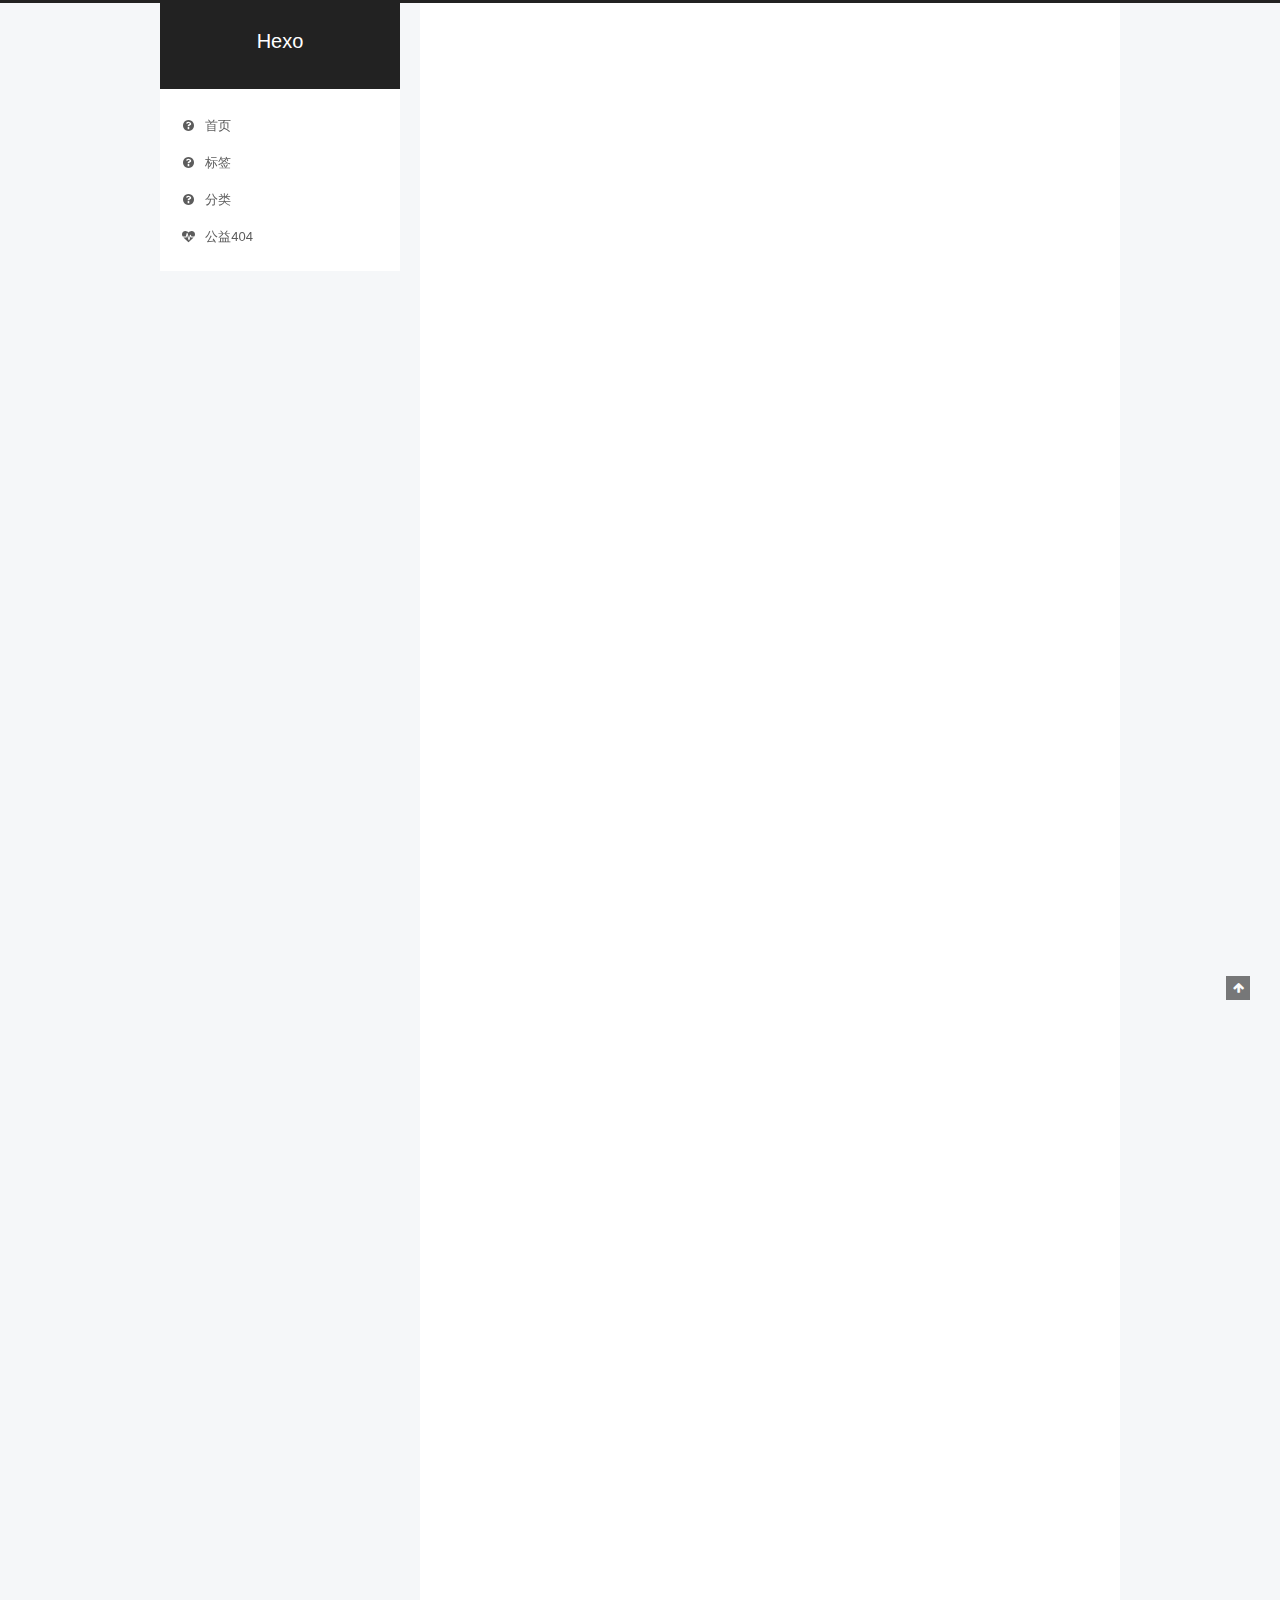
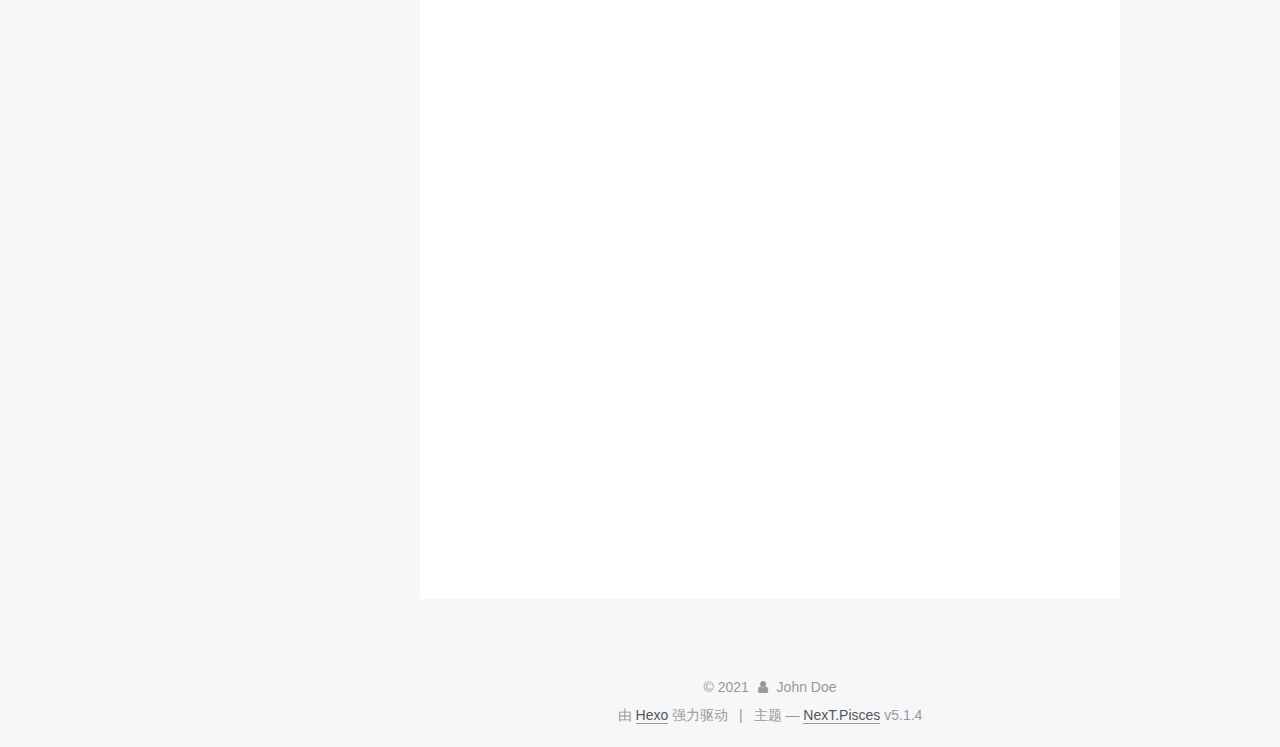
==== index.html @ 93a2c102 "Site updated: 2021-09-01 20:14:21" ====
<!DOCTYPE html>



  


<html class="theme-next pisces use-motion" lang="zh-Hans">
<head>
  <meta charset="UTF-8"/>
<meta http-equiv="X-UA-Compatible" content="IE=edge" />
<meta name="viewport" content="width=device-width, initial-scale=1, maximum-scale=1"/>
<meta name="theme-color" content="#222">









<meta http-equiv="Cache-Control" content="no-transform" />
<meta http-equiv="Cache-Control" content="no-siteapp" />
















  
  
  <link href="/lib/fancybox/source/jquery.fancybox.css?v=2.1.5" rel="stylesheet" type="text/css" />







<link href="/lib/font-awesome/css/font-awesome.min.css?v=4.6.2" rel="stylesheet" type="text/css" />

<link href="/css/main.css?v=5.1.4" rel="stylesheet" type="text/css" />


  <link rel="apple-touch-icon" sizes="180x180" href="/images/apple-touch-icon-next.png?v=5.1.4">


  <link rel="icon" type="image/png" sizes="32x32" href="/images/favicon-32x32-next.png?v=5.1.4">


  <link rel="icon" type="image/png" sizes="16x16" href="/images/favicon-16x16-next.png?v=5.1.4">


  <link rel="mask-icon" href="/images/logo.svg?v=5.1.4" color="#222">





  <meta name="keywords" content="Hexo, NexT" />










<meta property="og:type" content="website">
<meta property="og:title" content="Hexo">
<meta property="og:url" content="http://example.com/index.html">
<meta property="og:site_name" content="Hexo">
<meta property="og:locale">
<meta property="article:author" content="John Doe">
<meta name="twitter:card" content="summary">



<script type="text/javascript" id="hexo.configurations">
  var NexT = window.NexT || {};
  var CONFIG = {
    root: '',
    scheme: 'Pisces',
    version: '5.1.4',
    sidebar: {"position":"left","display":"post","offset":12,"b2t":false,"scrollpercent":false,"onmobile":false},
    fancybox: true,
    tabs: true,
    motion: {"enable":true,"async":false,"transition":{"post_block":"fadeIn","post_header":"slideDownIn","post_body":"slideDownIn","coll_header":"slideLeftIn","sidebar":"slideUpIn"}},
    duoshuo: {
      userId: '0',
      author: '博主'
    },
    algolia: {
      applicationID: '',
      apiKey: '',
      indexName: '',
      hits: {"per_page":10},
      labels: {"input_placeholder":"Search for Posts","hits_empty":"We didn't find any results for the search: ${query}","hits_stats":"${hits} results found in ${time} ms"}
    }
  };
</script>



  <link rel="canonical" href="http://example.com/"/>





  <title>Hexo</title>
  








<meta name="generator" content="Hexo 5.4.0"></head>

<body itemscope itemtype="http://schema.org/WebPage" lang="zh-Hans">

  
  
    
  

  <div class="container sidebar-position-left 
  page-home">
    <div class="headband"></div>

    <header id="header" class="header" itemscope itemtype="http://schema.org/WPHeader">
      <div class="header-inner"><div class="site-brand-wrapper">
  <div class="site-meta ">
    

    <div class="custom-logo-site-title">
      <a href="/"  class="brand" rel="start">
        <span class="logo-line-before"><i></i></span>
        <span class="site-title">Hexo</span>
        <span class="logo-line-after"><i></i></span>
      </a>
    </div>
      
        <p class="site-subtitle"></p>
      
  </div>

  <div class="site-nav-toggle">
    <button>
      <span class="btn-bar"></span>
      <span class="btn-bar"></span>
      <span class="btn-bar"></span>
    </button>
  </div>
</div>

<nav class="site-nav">
  

  
    <ul id="menu" class="menu">
      
        
        <li class="menu-item menu-item-home">
          <a href="/" rel="section">
            
              <i class="menu-item-icon fa fa-fw fa-question-circle"></i> <br />
            
            首页
          </a>
        </li>
      
        
        <li class="menu-item menu-item-tags">
          <a href="/tags" rel="section">
            
              <i class="menu-item-icon fa fa-fw fa-question-circle"></i> <br />
            
            标签
          </a>
        </li>
      
        
        <li class="menu-item menu-item-categories">
          <a href="/categories" rel="section">
            
              <i class="menu-item-icon fa fa-fw fa-question-circle"></i> <br />
            
            分类
          </a>
        </li>
      
        
        <li class="menu-item menu-item-commonweal">
          <a href="/404/%20" rel="section">
            
              <i class="menu-item-icon fa fa-fw fa-heartbeat"></i> <br />
            
            公益404
          </a>
        </li>
      

      
    </ul>
  

  
</nav>



 </div>
    </header>

    <main id="main" class="main">
      <div class="main-inner">
        <div class="content-wrap">
          <div id="content" class="content">
            
  <section id="posts" class="posts-expand">
    
      

  

  
  
  

  <article class="post post-type-normal" itemscope itemtype="http://schema.org/Article">
  
  
  
  <div class="post-block">
    <link itemprop="mainEntityOfPage" href="http://example.com/2021/09/01/jvm%E7%AE%80%E4%BB%8B-01/">

    <span hidden itemprop="author" itemscope itemtype="http://schema.org/Person">
      <meta itemprop="name" content="">
      <meta itemprop="description" content="">
      <meta itemprop="image" content="/images/avatar.gif">
    </span>

    <span hidden itemprop="publisher" itemscope itemtype="http://schema.org/Organization">
      <meta itemprop="name" content="Hexo">
    </span>

    
      <header class="post-header">

        
        
          <h1 class="post-title" itemprop="name headline">
                
                <a class="post-title-link" href="/2021/09/01/jvm%E7%AE%80%E4%BB%8B-01/" itemprop="url">jvm简介-01</a></h1>
        

        <div class="post-meta">
          <span class="post-time">
            
              <span class="post-meta-item-icon">
                <i class="fa fa-calendar-o"></i>
              </span>
              
                <span class="post-meta-item-text">发表于</span>
              
              <time title="创建于" itemprop="dateCreated datePublished" datetime="2021-09-01T20:10:39+08:00">
                2021-09-01
              </time>
            

            

            
          </span>

          
            <span class="post-category" >
            
              <span class="post-meta-divider">|</span>
            
              <span class="post-meta-item-icon">
                <i class="fa fa-folder-o"></i>
              </span>
              
                <span class="post-meta-item-text">分类于</span>
              
              
                <span itemprop="about" itemscope itemtype="http://schema.org/Thing">
                  <a href="/categories/jvm/" itemprop="url" rel="index">
                    <span itemprop="name">jvm</span>
                  </a>
                </span>

                
                
              
            </span>
          

          
            
          

          
          

          

          

          

        </div>
      </header>
    

    
    
    
    <div class="post-body" itemprop="articleBody">

      
      

      
        
          
            <h2 id="JVM的位置"><a href="#JVM的位置" class="headerlink" title="JVM的位置"></a>JVM的位置</h2><p><img src="https://p1-jj.byteimg.com/tos-cn-i-t2oaga2asx/gold-user-assets/2020/3/18/170ec702fcca6b37~tplv-t2oaga2asx-watermark.awebp" alt="img"></p>
<p>)</p>
<h2 id="一些JVM"><a href="#一些JVM" class="headerlink" title="一些JVM"></a>一些JVM</h2><ul>
<li>SUN Classic</li>
<li>Exact VM</li>
<li>HotSpot VM ：HotSpot指热点代码探测技术</li>
<li>BEA JRockit：(BEA 已被Oracle收购) 专注于服务端应用，世界最快的jvm之一</li>
<li>IBM J9</li>
<li>Taobao JVM: 目前已经在淘宝、天猫上线，替换了Oracle官方JVM；</li>
<li>Graal VM: Oracle 2018年4月公开，口号 Run Programs Faster Anywhere.最可能替代HotSpot的产品</li>
</ul>
<h2 id="Android虚拟机-DVM"><a href="#Android虚拟机-DVM" class="headerlink" title="Android虚拟机 DVM"></a>Android虚拟机 DVM</h2><ul>
<li>谷歌开发，基于Android，在2.2中提供了JIT</li>
<li>只能称作虚拟机 不能称为java虚拟机，他没有遵循Java虚拟机规范</li>
<li>基于寄存器架构，效率高，但是跟硬件耦合度比较高</li>
<li>不能直接执行class文件，执行的是dex文件</li>
<li>5.0使用支持提前编译的ART VM替换Dalvik VM</li>
</ul>
<h2 id="java-源文件通过前端编译器（如javac）-编译成-class字节码文件-由后端编译器（java-Api，JVM）解释执行"><a href="#java-源文件通过前端编译器（如javac）-编译成-class字节码文件-由后端编译器（java-Api，JVM）解释执行" class="headerlink" title=".java 源文件通过前端编译器（如javac） 编译成.class字节码文件  由后端编译器（java Api，JVM）解释执行"></a>.java 源文件通过前端编译器（如javac） 编译成.class字节码文件  由后端编译器（java Api，JVM）解释执行</h2><p>类装载：加载–&gt;链接–&gt;初始化 </p>
<p><img src="https://p1-jj.byteimg.com/tos-cn-i-t2oaga2asx/gold-user-assets/2020/3/18/170ec6cbb7b888f5~tplv-t2oaga2asx-watermark.awebp" alt="img"></p>
<h2 id="java代码执行流程"><a href="#java代码执行流程" class="headerlink" title="java代码执行流程"></a>java代码执行流程</h2><p>java程序–（编译）–&gt;字节码文件–（解释执行）–&gt;操作系统（Win，Linux，Mac JVM）</p>
<h2 id="栈的指令集架构和寄存器的指令集架构"><a href="#栈的指令集架构和寄存器的指令集架构" class="headerlink" title="栈的指令集架构和寄存器的指令集架构"></a>栈的指令集架构和寄存器的指令集架构</h2><p><code>由于跨平台的设计，java的指令都是根据栈来设计的，不同平台CPU架构不同，所以不能设计为基于寄存器的</code><br> 栈：跨平台性、指令集小、指令多；执行性比寄存器差<br> 寄存器：指令少</p>
<figure class="highlight plaintext"><table><tr><td class="gutter"><pre><span class="line">1</span><br><span class="line">2</span><br><span class="line">3</span><br><span class="line">4</span><br><span class="line">5</span><br><span class="line">6</span><br><span class="line">7</span><br></pre></td><td class="code"><pre><span class="line">//查看指令集命令代码</span><br><span class="line">cd out/production/类根目录</span><br><span class="line">javap -v StackStruTest.class</span><br><span class="line"></span><br><span class="line">//打印程序执行的进程</span><br><span class="line">jps</span><br><span class="line">复制代码</span><br></pre></td></tr></table></figure>

<h2 id="jvm生命周期"><a href="#jvm生命周期" class="headerlink" title="jvm生命周期"></a>jvm生命周期</h2><h3 id="1-启动"><a href="#1-启动" class="headerlink" title="1.启动"></a>1.启动</h3><p>通过引导类加载器（bootstrap class loader）创建一个初始类（initial class）来完成的，这个类是由虚拟机的具体实现指定的.</p>
<h3 id="2-执行"><a href="#2-执行" class="headerlink" title="2.执行"></a>2.执行</h3><ul>
<li>一个运行中的java虚拟机有着一个清晰的任务：执行Java程序；</li>
<li>程序开始执行的时候他才运行，程序结束时他就停止；</li>
<li>执行一个所谓的Java程序的时候，真真正正在执行的是一个叫做Java虚拟机的进程。</li>
</ul>
<h3 id="3-退出"><a href="#3-退出" class="headerlink" title="3.退出"></a>3.退出</h3><ul>
<li>程序正常执行结束</li>
<li>程序异常或错误而异常终止</li>
<li>操作系统错误导致终止</li>
<li>某线程调用Runtime类或System类的exit方法，或Runtime类的halt方法，并且java安全管理器也允许这次exit或halt操作</li>
<li>除此之外，JNI规范描述了用JNI Invocation API来加载或卸载Java虚拟机时，Java虚拟机的退出情况</li>
</ul>

          
        
      
    </div>
    
    
    

    

    

    

    <footer class="post-footer">
      

      

      

      
      
        <div class="post-eof"></div>
      
    </footer>
  </div>
  
  
  
  </article>


    
  </section>

  


          </div>
          


          

        </div>
        
          
  
  <div class="sidebar-toggle">
    <div class="sidebar-toggle-line-wrap">
      <span class="sidebar-toggle-line sidebar-toggle-line-first"></span>
      <span class="sidebar-toggle-line sidebar-toggle-line-middle"></span>
      <span class="sidebar-toggle-line sidebar-toggle-line-last"></span>
    </div>
  </div>

  <aside id="sidebar" class="sidebar">
    
    <div class="sidebar-inner">

      

      

      <section class="site-overview-wrap sidebar-panel sidebar-panel-active">
        <div class="site-overview">
          <div class="site-author motion-element" itemprop="author" itemscope itemtype="http://schema.org/Person">
            
              <p class="site-author-name" itemprop="name"></p>
              <p class="site-description motion-element" itemprop="description"></p>
          </div>

          <nav class="site-state motion-element">

            
              <div class="site-state-item site-state-posts">
              
                <a href="/archives">
              
                  <span class="site-state-item-count">1</span>
                  <span class="site-state-item-name">日志</span>
                </a>
              </div>
            

            
              
              
              <div class="site-state-item site-state-categories">
                <a href="/categories/index.html">
                  <span class="site-state-item-count">1</span>
                  <span class="site-state-item-name">分类</span>
                </a>
              </div>
            

            
              
              
              <div class="site-state-item site-state-tags">
                <a href="/tags/index.html">
                  <span class="site-state-item-count">1</span>
                  <span class="site-state-item-name">标签</span>
                </a>
              </div>
            

          </nav>

          

          
            <div class="links-of-author motion-element">
                
                  <span class="links-of-author-item">
                    <a href="https://github.com/yourname" target="_blank" title="GitHub">
                      
                        <i class="fa fa-fw fa-globe"></i>GitHub</a>
                  </span>
                
            </div>
          

          
          

          
          
            <div class="links-of-blogroll motion-element links-of-blogroll-block">
              <div class="links-of-blogroll-title">
                <i class="fa  fa-fw fa-link"></i>
                Links
              </div>
              <ul class="links-of-blogroll-list">
                
                  <li class="links-of-blogroll-item">
                    <a href="http://shijieling.top/" title="Title" target="_blank">Title</a>
                  </li>
                
              </ul>
            </div>
          

          

        </div>
      </section>

      

      

    </div>
  </aside>


        
      </div>
    </main>

    <footer id="footer" class="footer">
      <div class="footer-inner">
        <div class="copyright">&copy; <span itemprop="copyrightYear">2021</span>
  <span class="with-love">
    <i class="fa fa-user"></i>
  </span>
  <span class="author" itemprop="copyrightHolder">John Doe</span>

  
</div>


  <div class="powered-by">由 <a class="theme-link" target="_blank" href="https://hexo.io">Hexo</a> 强力驱动</div>



  <span class="post-meta-divider">|</span>



  <div class="theme-info">主题 &mdash; <a class="theme-link" target="_blank" href="https://github.com/iissnan/hexo-theme-next">NexT.Pisces</a> v5.1.4</div>




        







        
      </div>
    </footer>

    
      <div class="back-to-top">
        <i class="fa fa-arrow-up"></i>
        
      </div>
    

    

  </div>

  

<script type="text/javascript">
  if (Object.prototype.toString.call(window.Promise) !== '[object Function]') {
    window.Promise = null;
  }
</script>









  












  
  
    <script type="text/javascript" src="/lib/jquery/index.js?v=2.1.3"></script>
  

  
  
    <script type="text/javascript" src="/lib/fastclick/lib/fastclick.min.js?v=1.0.6"></script>
  

  
  
    <script type="text/javascript" src="/lib/jquery_lazyload/jquery.lazyload.js?v=1.9.7"></script>
  

  
  
    <script type="text/javascript" src="/lib/velocity/velocity.min.js?v=1.2.1"></script>
  

  
  
    <script type="text/javascript" src="/lib/velocity/velocity.ui.min.js?v=1.2.1"></script>
  

  
  
    <script type="text/javascript" src="/lib/fancybox/source/jquery.fancybox.pack.js?v=2.1.5"></script>
  


  


  <script type="text/javascript" src="/js/src/utils.js?v=5.1.4"></script>

  <script type="text/javascript" src="/js/src/motion.js?v=5.1.4"></script>



  
  


  <script type="text/javascript" src="/js/src/affix.js?v=5.1.4"></script>

  <script type="text/javascript" src="/js/src/schemes/pisces.js?v=5.1.4"></script>



  

  


  <script type="text/javascript" src="/js/src/bootstrap.js?v=5.1.4"></script>



  


  




	





  





  












  





  

  

  

  
  

  

  

  

</body>
</html>
---- css/main.css ----
/* normalize.css v3.0.2 | MIT License | git.io/normalize */
html {
  font-family: sans-serif; /* 1 */
  -ms-text-size-adjust: 100%; /* 2 */
  -webkit-text-size-adjust: 100%; /* 2 */
}
body {
  margin: 0;
}
article,
aside,
details,
figcaption,
figure,
footer,
header,
hgroup,
main,
menu,
nav,
section,
summary {
  display: block;
}
audio,
canvas,
progress,
video {
  display: inline-block; /* 1 */
  vertical-align: baseline; /* 2 */
}
audio:not([controls]) {
  display: none;
  height: 0;
}
[hidden],
template {
  display: none;
}
a {
  background-color: transparent;
}
a:active,
a:hover {
  outline: 0;
}
abbr[title] {
  border-bottom: 1px dotted;
}
b,
strong {
  font-weight: bold;
}
dfn {
  font-style: italic;
}
h1 {
  font-size: 2em;
  margin: 0.67em 0;
}
mark {
  background: #ff0;
  color: #000;
}
small {
  font-size: 80%;
}
sub,
sup {
  font-size: 75%;
  line-height: 0;
  position: relative;
  vertical-align: baseline;
}
sup {
  top: -0.5em;
}
sub {
  bottom: -0.25em;
}
img {
  border: 0;
}
svg:not(:root) {
  overflow: hidden;
}
figure {
  margin: 1em 40px;
}
hr {
  -moz-box-sizing: content-box;
  box-sizing: content-box;
  height: 0;
}
pre {
  overflow: auto;
}
code,
kbd,
pre,
samp {
  font-family: monospace, monospace;
  font-size: 1em;
}
button,
input,
optgroup,
select,
textarea {
  color: inherit; /* 1 */
  font: inherit; /* 2 */
  margin: 0; /* 3 */
}
button {
  overflow: visible;
}
button,
select {
  text-transform: none;
}
button,
html input[type="button"],
input[type="reset"],
input[type="submit"] {
  -webkit-appearance: button; /* 2 */
  cursor: pointer; /* 3 */
}
button[disabled],
html input[disabled] {
  cursor: default;
}
button::-moz-focus-inner,
input::-moz-focus-inner {
  border: 0;
  padding: 0;
}
input {
  line-height: normal;
}
input[type="checkbox"],
input[type="radio"] {
  box-sizing: border-box; /* 1 */
  padding: 0; /* 2 */
}
input[type="number"]::-webkit-inner-spin-button,
input[type="number"]::-webkit-outer-spin-button {
  height: auto;
}
input[type="search"] {
  -webkit-appearance: textfield; /* 1 */
  -moz-box-sizing: content-box;
  -webkit-box-sizing: content-box; /* 2 */
  box-sizing: content-box;
}
input[type="search"]::-webkit-search-cancel-button,
input[type="search"]::-webkit-search-decoration {
  -webkit-appearance: none;
}
fieldset {
  border: 1px solid #c0c0c0;
  margin: 0 2px;
  padding: 0.35em 0.625em 0.75em;
}
legend {
  border: 0; /* 1 */
  padding: 0; /* 2 */
}
textarea {
  overflow: auto;
}
optgroup {
  font-weight: bold;
}
table {
  border-collapse: collapse;
  border-spacing: 0;
}
td,
th {
  padding: 0;
}
::selection {
  background: #262a30;
  color: #fff;
}
body {
  position: relative;
  font-family: 'Lato', "PingFang SC", "Microsoft YaHei", sans-serif;
  font-size: 14px;
  line-height: 2;
  color: #555;
  background: #f5f7f9;
}
@media (max-width: 767px) {
  body {
    padding-right: 0 !important;
  }
}
@media (min-width: 768px) and (max-width: 991px) {
  body {
    padding-right: 0 !important;
  }
}
@media (min-width: 1600px) {
  body {
    font-size: 16px;
  }
}
h1,
h2,
h3,
h4,
h5,
h6 {
  margin: 0;
  padding: 0;
  font-weight: bold;
  line-height: 1.5;
  font-family: 'Lato', "PingFang SC", "Microsoft YaHei", sans-serif;
}
h2,
h3,
h4,
h5,
h6 {
  margin: 20px 0 15px;
}
h1 {
  font-size: 22px;
}
@media (max-width: 767px) {
  h1 {
    font-size: 18px;
  }
}
h2 {
  font-size: 20px;
}
@media (max-width: 767px) {
  h2 {
    font-size: 16px;
  }
}
h3 {
  font-size: 18px;
}
@media (max-width: 767px) {
  h3 {
    font-size: 14px;
  }
}
h4 {
  font-size: 16px;
}
@media (max-width: 767px) {
  h4 {
    font-size: 12px;
  }
}
h5 {
  font-size: 14px;
}
@media (max-width: 767px) {
  h5 {
    font-size: 10px;
  }
}
h6 {
  font-size: 12px;
}
@media (max-width: 767px) {
  h6 {
    font-size: 8px;
  }
}
p {
  margin: 0 0 20px 0;
}
a {
  color: #555;
  text-decoration: none;
  outline: none;
  border-bottom: 1px solid #999;
  word-wrap: break-word;
}
a:hover {
  color: #222;
  border-bottom-color: #222;
}
blockquote {
  margin: 0;
  padding: 0;
}
img {
  display: block;
  margin: auto;
  max-width: 100%;
  height: auto;
}
hr {
  margin: 40px 0;
  height: 3px;
  border: none;
  background-color: #ddd;
  background-image: repeating-linear-gradient(-45deg, #fff, #fff 4px, transparent 4px, transparent 8px);
}
blockquote {
  padding: 0 15px;
  color: #666;
  border-left: 4px solid #ddd;
}
blockquote cite::before {
  content: "-";
  padding: 0 5px;
}
dt {
  font-weight: 700;
}
dd {
  margin: 0;
  padding: 0;
}
kbd {
  border: 1px solid #ccc;
  border-radius: 0.2em;
  box-shadow: 0.1em 0.1em 0.2em rgba(0,0,0,0.1);
  background-color: #f9f9f9;
  font-family: inherit;
  background-image: -webkit-linear-gradient(top, #eee, #fff, #eee);
  padding: 0.1em 0.3em;
  white-space: nowrap;
}
.text-left {
  text-align: left;
}
.text-center {
  text-align: center;
}
.text-right {
  text-align: right;
}
.text-justify {
  text-align: justify;
}
.text-nowrap {
  white-space: nowrap;
}
.text-lowercase {
  text-transform: lowercase;
}
.text-uppercase {
  text-transform: uppercase;
}
.text-capitalize {
  text-transform: capitalize;
}
.center-block {
  display: block;
  margin-left: auto;
  margin-right: auto;
}
.clearfix:before,
.clearfix:after {
  content: " ";
  display: table;
}
.clearfix:after {
  clear: both;
}
.pullquote {
  width: 45%;
}
.pullquote.left {
  float: left;
  margin-left: 5px;
  margin-right: 10px;
}
.pullquote.right {
  float: right;
  margin-left: 10px;
  margin-right: 5px;
}
.affix.affix.affix {
  position: fixed;
}
.translation {
  margin-top: -20px;
  font-size: 14px;
  color: #999;
}
.scrollbar-measure {
  width: 100px;
  height: 100px;
  overflow: scroll;
  position: absolute;
  top: -9999px;
}
.use-motion .motion-element {
  opacity: 0;
}
table {
  margin: 20px 0;
  width: 100%;
  border-collapse: collapse;
  border-spacing: 0;
  border: 1px solid #ddd;
  font-size: 14px;
  table-layout: fixed;
  word-wrap: break-all;
}
table>tbody>tr:nth-of-type(odd) {
  background-color: #f9f9f9;
}
table>tbody>tr:hover {
  background-color: #f5f5f5;
}
caption,
th,
td {
  padding: 8px;
  text-align: left;
  vertical-align: middle;
  font-weight: normal;
}
th,
td {
  border-bottom: 3px solid #ddd;
  border-right: 1px solid #eee;
}
th {
  padding-bottom: 10px;
  font-weight: 700;
}
td {
  border-bottom-width: 1px;
}
html,
body {
  height: 100%;
}
.container {
  position: relative;
  min-height: 100%;
}
.header-inner {
  margin: 0 auto;
  padding: 100px 0 70px;
  width: 700px;
}
@media (min-width: 1600px) {
  .container .header-inner {
    width: 900px;
  }
}
.main {
  padding-bottom: 150px;
}
.main-inner {
  margin: 0 auto;
  width: 700px;
}
@media (min-width: 1600px) {
  .container .main-inner {
    width: 900px;
  }
}
.footer {
  position: absolute;
  left: 0;
  bottom: 0;
  width: 100%;
  min-height: 50px;
}
.footer-inner {
  box-sizing: border-box;
  margin: 20px auto;
  width: 700px;
}
@media (min-width: 1600px) {
  .container .footer-inner {
    width: 900px;
  }
}
pre,
.highlight {
  overflow: auto;
  margin: 20px 0;
  padding: 0;
  font-size: 13px;
  color: #4d4d4c;
  background: #f7f7f7;
  line-height: 1.6;
}
pre,
code {
  font-family: consolas, Menlo, "PingFang SC", "Microsoft YaHei", monospace;
}
code {
  padding: 2px 4px;
  word-wrap: break-word;
  color: #555;
  background: #eee;
  border-radius: 3px;
  font-size: 13px;
}
pre {
  padding: 10px;
}
pre code {
  padding: 0;
  color: #4d4d4c;
  background: none;
  text-shadow: none;
}
.highlight {
  border-radius: 1px;
}
.highlight pre {
  border: none;
  margin: 0;
  padding: 10px 0;
}
.highlight table {
  margin: 0;
  width: auto;
  border: none;
}
.highlight td {
  border: none;
  padding: 0;
}
.highlight figcaption {
  font-size: 1em;
  color: #4d4d4c;
  line-height: 1em;
  margin-bottom: 1em;
}
.highlight figcaption:before,
.highlight figcaption:after {
  content: " ";
  display: table;
}
.highlight figcaption:after {
  clear: both;
}
.highlight figcaption a {
  float: right;
  color: #4d4d4c;
}
.highlight figcaption a:hover {
  border-bottom-color: #4d4d4c;
}
.highlight .gutter pre {
  padding-left: 10px;
  padding-right: 10px;
  color: #869194;
  text-align: right;
  background-color: #eff2f3;
}
.highlight .code pre {
  width: 100%;
  padding-left: 10px;
  padding-right: 10px;
  background-color: #f7f7f7;
}
.highlight .line {
  height: 20px;
}
.gutter {
  -webkit-user-select: none;
  -moz-user-select: none;
  -ms-user-select: none;
  user-select: none;
}
.gist table {
  width: auto;
}
.gist table td {
  border: none;
}
pre .deletion {
  background: #fdd;
}
pre .addition {
  background: #dfd;
}
pre .meta {
  color: #8959a8;
}
pre .comment {
  color: #8e908c;
}
pre .variable,
pre .attribute,
pre .tag,
pre .regexp,
pre .ruby .constant,
pre .xml .tag .title,
pre .xml .pi,
pre .xml .doctype,
pre .html .doctype,
pre .css .id,
pre .css .class,
pre .css .pseudo {
  color: #c82829;
}
pre .number,
pre .preprocessor,
pre .built_in,
pre .literal,
pre .params,
pre .constant,
pre .command {
  color: #f5871f;
}
pre .ruby .class .title,
pre .css .rules .attribute,
pre .string,
pre .value,
pre .inheritance,
pre .header,
pre .ruby .symbol,
pre .xml .cdata,
pre .special,
pre .number,
pre .formula {
  color: #718c00;
}
pre .title,
pre .css .hexcolor {
  color: #3e999f;
}
pre .function,
pre .python .decorator,
pre .python .title,
pre .ruby .function .title,
pre .ruby .title .keyword,
pre .perl .sub,
pre .javascript .title,
pre .coffeescript .title {
  color: #4271ae;
}
pre .keyword,
pre .javascript .function {
  color: #8959a8;
}
.full-image.full-image.full-image.full-image {
  border: none;
  max-width: 100%;
  width: auto;
  margin: 20px auto 25px;
}
@media (min-width: 992px) {
  .full-image.full-image.full-image.full-image {
    max-width: none;
    width: 118%;
    margin: 0 -9%;
  }
}
.blockquote-center,
.page-home .post-type-quote blockquote,
.page-post-detail .post-type-quote blockquote {
  position: relative;
  margin: 40px 0;
  padding: 0;
  border-left: none;
  text-align: center;
}
.blockquote-center::before,
.page-home .post-type-quote blockquote::before,
.page-post-detail .post-type-quote blockquote::before,
.blockquote-center::after,
.page-home .post-type-quote blockquote::after,
.page-post-detail .post-type-quote blockquote::after {
  position: absolute;
  content: ' ';
  display: block;
  width: 100%;
  height: 24px;
  opacity: 0.2;
  background-repeat: no-repeat;
  background-position: 0 -6px;
  background-size: 22px 22px;
}
.blockquote-center::before,
.page-home .post-type-quote blockquote::before,
.page-post-detail .post-type-quote blockquote::before {
  top: -20px;
  background-image: url("../images/quote-l.svg");
  border-top: 1px solid #ccc;
}
.blockquote-center::after,
.page-home .post-type-quote blockquote::after,
.page-post-detail .post-type-quote blockquote::after {
  bottom: -20px;
  background-image: url("../images/quote-r.svg");
  border-bottom: 1px solid #ccc;
  background-position: 100% 8px;
}
.blockquote-center p,
.page-home .post-type-quote blockquote p,
.page-post-detail .post-type-quote blockquote p,
.blockquote-center div,
.page-home .post-type-quote blockquote div,
.page-post-detail .post-type-quote blockquote div {
  text-align: center;
}
.post .post-body .group-picture img {
  box-sizing: border-box;
  padding: 0 3px;
  border: none;
}
.post .group-picture-row {
  overflow: hidden;
  margin-top: 6px;
}
.post .group-picture-row:first-child {
  margin-top: 0;
}
.post .group-picture-column {
  float: left;
}
.page-post-detail .post-body .group-picture-column {
  float: none;
  margin-top: 10px;
  width: auto !important;
}
.page-post-detail .post-body .group-picture-column img {
  margin: 0 auto;
}
.page-archive .group-picture-container {
  overflow: hidden;
}
.page-archive .group-picture-row {
  float: left;
}
.page-archive .group-picture-row:first-child {
  margin-top: 6px;
}
.page-archive .group-picture-column {
  max-width: 150px;
  max-height: 150px;
}
.post-body .note {
  position: relative;
  padding: 15px;
  margin-bottom: 20px;
  border: 1px solid #eee;
  border-left-width: 5px;
  border-radius: 3px;
}
.post-body .note h2,
.post-body .note h3,
.post-body .note h4,
.post-body .note h5,
.post-body .note h6 {
  margin-top: 0;
  margin-bottom: 0;
  border-bottom: initial;
  padding-top: 0 !important;
}
.post-body .note p:first-child,
.post-body .note ul:first-child,
.post-body .note ol:first-child,
.post-body .note table:first-child,
.post-body .note pre:first-child,
.post-body .note blockquote:first-child {
  margin-top: 0;
}
.post-body .note p:last-child,
.post-body .note ul:last-child,
.post-body .note ol:last-child,
.post-body .note table:last-child,
.post-body .note pre:last-child,
.post-body .note blockquote:last-child {
  margin-bottom: 0;
}
.post-body .note.default {
  border-left-color: #777;
}
.post-body .note.default h2,
.post-body .note.default h3,
.post-body .note.default h4,
.post-body .note.default h5,
.post-body .note.default h6 {
  color: #777;
}
.post-body .note.primary {
  border-left-color: #6f42c1;
}
.post-body .note.primary h2,
.post-body .note.primary h3,
.post-body .note.primary h4,
.post-body .note.primary h5,
.post-body .note.primary h6 {
  color: #6f42c1;
}
.post-body .note.info {
  border-left-color: #428bca;
}
.post-body .note.info h2,
.post-body .note.info h3,
.post-body .note.info h4,
.post-body .note.info h5,
.post-body .note.info h6 {
  color: #428bca;
}
.post-body .note.success {
  border-left-color: #5cb85c;
}
.post-body .note.success h2,
.post-body .note.success h3,
.post-body .note.success h4,
.post-body .note.success h5,
.post-body .note.success h6 {
  color: #5cb85c;
}
.post-body .note.warning {
  border-left-color: #f0ad4e;
}
.post-body .note.warning h2,
.post-body .note.warning h3,
.post-body .note.warning h4,
.post-body .note.warning h5,
.post-body .note.warning h6 {
  color: #f0ad4e;
}
.post-body .note.danger {
  border-left-color: #d9534f;
}
.post-body .note.danger h2,
.post-body .note.danger h3,
.post-body .note.danger h4,
.post-body .note.danger h5,
.post-body .note.danger h6 {
  color: #d9534f;
}
.post-body .label {
  display: inline;
  padding: 0 2px;
  white-space: nowrap;
}
.post-body .label.default {
  background-color: #f0f0f0;
}
.post-body .label.primary {
  background-color: #efe6f7;
}
.post-body .label.info {
  background-color: #e5f2f8;
}
.post-body .label.success {
  background-color: #e7f4e9;
}
.post-body .label.warning {
  background-color: #fcf6e1;
}
.post-body .label.danger {
  background-color: #fae8eb;
}
.post-body .tabs {
  position: relative;
  display: block;
  margin-bottom: 20px;
  padding-top: 10px;
}
.post-body .tabs ul.nav-tabs {
  margin: 0;
  padding: 0;
  display: flex;
  margin-bottom: -1px;
}
@media (max-width: 413px) {
  .post-body .tabs ul.nav-tabs {
    display: block;
    margin-bottom: 5px;
  }
}
.post-body .tabs ul.nav-tabs li.tab {
  list-style-type: none !important;
  margin: 0 0.25em 0 0;
  border-top: 3px solid transparent;
  border-left: 1px solid transparent;
  border-right: 1px solid transparent;
}
@media (max-width: 413px) {
  .post-body .tabs ul.nav-tabs li.tab {
    margin: initial;
    border-top: 1px solid transparent;
    border-left: 3px solid transparent;
    border-right: 1px solid transparent;
    border-bottom: 1px solid transparent;
  }
}
.post-body .tabs ul.nav-tabs li.tab a {
  outline: 0;
  border-bottom: initial;
  display: block;
  line-height: 1.8em;
  padding: 0.25em 0.75em;
  transition-duration: 0.2s;
  transition-timing-function: ease-out;
  transition-delay: 0s;
}
.post-body .tabs ul.nav-tabs li.tab a i {
  width: 1.285714285714286em;
}
.post-body .tabs ul.nav-tabs li.tab.active {
  border-top: 3px solid #fc6423;
  border-left: 1px solid #ddd;
  border-right: 1px solid #ddd;
  background-color: #fff;
}
@media (max-width: 413px) {
  .post-body .tabs ul.nav-tabs li.tab.active {
    border-top: 1px solid #ddd;
    border-left: 3px solid #fc6423;
    border-right: 1px solid #ddd;
    border-bottom: 1px solid #ddd;
  }
}
.post-body .tabs ul.nav-tabs li.tab.active a {
  cursor: default;
  color: #555;
}
.post-body .tabs .tab-content {
  background-color: #fff;
}
.post-body .tabs .tab-content .tab-pane {
  border: 1px solid #ddd;
  padding: 20px 20px 0 20px;
}
.post-body .tabs .tab-content .tab-pane:not(.active) {
  display: none !important;
}
.post-body .tabs .tab-content .tab-pane.active {
  display: block !important;
}
.btn {
  display: inline-block;
  padding: 0 20px;
  font-size: 14px;
  color: #555;
  background: #fff;
  border: 2px solid #555;
  text-decoration: none;
  border-radius: 2px;
  transition-property: background-color;
  transition-duration: 0.2s;
  transition-timing-function: ease-in-out;
  transition-delay: 0s;
  line-height: 2;
}
.btn:hover {
  border-color: #222;
  color: #fff;
  background: #222;
}
.btn +.btn {
  margin: 0 0 8px 8px;
}
.btn .fa-fw {
  width: 1.285714285714286em;
  text-align: left;
}
.btn-bar {
  display: block;
  width: 22px;
  height: 2px;
  background: #555;
  border-radius: 1px;
}
.btn-bar+.btn-bar {
  margin-top: 4px;
}
.pagination {
  margin: 120px 0 40px;
  text-align: center;
  border-top: 1px solid #eee;
}
.page-number-basic,
.pagination .prev,
.pagination .next,
.pagination .page-number,
.pagination .space {
  display: inline-block;
  position: relative;
  top: -1px;
  margin: 0 10px;
  padding: 0 11px;
}
@media (max-width: 767px) {
  .page-number-basic,
  .pagination .prev,
  .pagination .next,
  .pagination .page-number,
  .pagination .space {
    margin: 0 5px;
  }
}
.pagination .prev,
.pagination .next,
.pagination .page-number {
  border-bottom: 0;
  border-top: 1px solid #eee;
  transition-property: border-color;
  transition-duration: 0.2s;
  transition-timing-function: ease-in-out;
  transition-delay: 0s;
}
.pagination .prev:hover,
.pagination .next:hover,
.pagination .page-number:hover {
  border-top-color: #222;
}
.pagination .space {
  padding: 0;
  margin: 0;
}
.pagination .prev {
  margin-left: 0;
}
.pagination .next {
  margin-right: 0;
}
.pagination .page-number.current {
  color: #fff;
  background: #ccc;
  border-top-color: #ccc;
}
@media (max-width: 767px) {
  .pagination {
    border-top: none;
  }
  .pagination .prev,
  .pagination .next,
  .pagination .page-number {
    margin-bottom: 10px;
    border-top: 0;
    border-bottom: 1px solid #eee;
    padding: 0 10px;
  }
  .pagination .prev:hover,
  .pagination .next:hover,
  .pagination .page-number:hover {
    border-bottom-color: #222;
  }
}
.comments {
  margin: 60px 20px 0;
}
.tag-cloud {
  text-align: center;
}
.tag-cloud a {
  display: inline-block;
  margin: 10px;
}
.back-to-top {
  box-sizing: border-box;
  position: fixed;
  bottom: -100px;
  right: 30px;
  z-index: 1050;
  padding: 0 6px;
  width: 24px;
  background: #222;
  font-size: 12px;
  opacity: 0.6;
  color: #fff;
  cursor: pointer;
  text-align: center;
  -webkit-transform: translateZ(0);
  transition-property: bottom;
  transition-duration: 0.2s;
  transition-timing-function: ease-in-out;
  transition-delay: 0s;
}
@media (min-width: 768px) and (max-width: 991px) {
  .back-to-top {
    display: none !important;
  }
}
@media (max-width: 767px) {
  .back-to-top {
    display: none !important;
  }
}
.back-to-top.back-to-top-on {
  bottom: 30px;
}
.header {
  background: transparent;
}
.header-inner {
  position: relative;
}
.headband {
  height: 3px;
  background: #222;
}
.site-meta {
  margin: 0;
  text-align: center;
}
@media (max-width: 767px) {
  .site-meta {
    text-align: center;
  }
}
.brand {
  position: relative;
  display: inline-block;
  padding: 0 40px;
  color: #fff;
  background: #222;
  border-bottom: none;
}
.brand:hover {
  color: #fff;
}
.logo {
  display: inline-block;
  margin-right: 5px;
  line-height: 36px;
  vertical-align: top;
}
.site-title {
  display: inline-block;
  vertical-align: top;
  line-height: 36px;
  font-size: 20px;
  font-weight: normal;
  font-family: 'Lato', "PingFang SC", "Microsoft YaHei", sans-serif;
}
.site-subtitle {
  margin-top: 10px;
  font-size: 13px;
  color: #ddd;
}
.use-motion .brand {
  opacity: 0;
}
.use-motion .logo,
.use-motion .site-title,
.use-motion .site-subtitle {
  opacity: 0;
  position: relative;
  top: -10px;
}
.site-nav-toggle {
  display: none;
  position: absolute;
  top: 10px;
  left: 10px;
}
@media (max-width: 767px) {
  .site-nav-toggle {
    display: block;
  }
}
.site-nav-toggle button {
  margin-top: 2px;
  padding: 9px 10px;
  background: transparent;
  border: none;
}
@media (max-width: 767px) {
  .site-nav {
    display: none;
    margin: 0 -10px;
    padding: 0 10px;
    clear: both;
    border-top: 1px solid #ddd;
  }
}
@media (min-width: 768px) and (max-width: 991px) {
  .site-nav {
    display: block !important;
  }
}
@media (min-width: 992px) {
  .site-nav {
    display: block !important;
  }
}
.menu {
  margin-top: 20px;
  padding-left: 0;
  text-align: center;
}
.menu .menu-item {
  display: inline-block;
  margin: 0 10px;
  list-style: none;
}
@media screen and (max-width: 767px) {
  .menu .menu-item {
    margin-top: 10px;
  }
}
.menu .menu-item a {
  display: block;
  font-size: 13px;
  line-height: inherit;
  border-bottom: 1px solid transparent;
  transition-property: border-color;
  transition-duration: 0.2s;
  transition-timing-function: ease-in-out;
  transition-delay: 0s;
}
.menu .menu-item a:hover,
.menu-item-active a {
  border-bottom-color: #222;
}
.menu .menu-item .fa {
  margin-right: 5px;
}
.use-motion .menu-item {
  opacity: 0;
}
.post-body {
  font-family: 'Lato', "PingFang SC", "Microsoft YaHei", sans-serif;
}
@media (max-width: 767px) {
  .post-body {
    word-break: break-word;
  }
}
.post-body .fancybox img {
  display: block !important;
  margin: 0 auto;
  cursor: pointer;
  cursor: zoom-in;
  cursor: -webkit-zoom-in;
}
.post-body .image-caption,
.post-body .figure .caption {
  margin: -20px auto 15px;
  text-align: center;
  font-size: 14px;
  color: #999;
  font-weight: bold;
  line-height: 1;
}
.post-sticky-flag {
  display: inline-block;
  font-size: 16px;
  -ms-transform: rotate(30deg);
  -webkit-transform: rotate(30deg);
  -moz-transform: rotate(30deg);
  -ms-transform: rotate(30deg);
  -o-transform: rotate(30deg);
  transform: rotate(30deg);
}
.use-motion .post-block,
.use-motion .pagination,
.use-motion .comments {
  opacity: 0;
}
.use-motion .post-header {
  opacity: 0;
}
.use-motion .post-body {
  opacity: 0;
}
.use-motion .collection-title {
  opacity: 0;
}
.posts-expand {
  padding-top: 40px;
}
@media (max-width: 767px) {
  .posts-expand {
    margin: 0 20px;
  }
  .post-body pre .gutter pre {
    padding-right: 10px;
  }
  .post-body .highlight {
    margin-left: 0px;
    margin-right: 0px;
    padding: 0;
  }
  .post-body .highlight .gutter pre {
    padding-right: 10px;
  }
}
@media (min-width: 992px) {
  .posts-expand .post-body {
    text-align: justify;
  }
}
.posts-expand .post-body h2,
.posts-expand .post-body h3,
.posts-expand .post-body h4,
.posts-expand .post-body h5,
.posts-expand .post-body h6 {
  padding-top: 10px;
}
.posts-expand .post-body h2 .header-anchor,
.posts-expand .post-body h3 .header-anchor,
.posts-expand .post-body h4 .header-anchor,
.posts-expand .post-body h5 .header-anchor,
.posts-expand .post-body h6 .header-anchor {
  float: right;
  margin-left: 10px;
  color: #ccc;
  border-bottom-style: none;
  visibility: hidden;
}
.posts-expand .post-body h2 .header-anchor:hover,
.posts-expand .post-body h3 .header-anchor:hover,
.posts-expand .post-body h4 .header-anchor:hover,
.posts-expand .post-body h5 .header-anchor:hover,
.posts-expand .post-body h6 .header-anchor:hover {
  color: inherit;
}
.posts-expand .post-body h2:hover .header-anchor,
.posts-expand .post-body h3:hover .header-anchor,
.posts-expand .post-body h4:hover .header-anchor,
.posts-expand .post-body h5:hover .header-anchor,
.posts-expand .post-body h6:hover .header-anchor {
  visibility: visible;
}
.posts-expand .post-body ul li {
  list-style: circle;
}
.posts-expand .post-body img {
  box-sizing: border-box;
  margin: auto;
  padding: 3px;
  border: 1px solid #ddd;
}
.posts-expand .post-body .fancybox img {
  margin: 0 auto 25px;
}
@media (max-width: 767px) {
  .posts-collapse {
    margin: 0 20px;
  }
  .posts-collapse .post-title,
  .posts-collapse .post-meta {
    display: block;
    width: auto;
    text-align: left;
  }
}
.posts-collapse {
  position: relative;
  z-index: 1010;
  margin-left: 55px;
}
.posts-collapse::after {
  content: " ";
  position: absolute;
  top: 20px;
  left: 0;
  margin-left: -2px;
  width: 4px;
  height: 100%;
  background: #f5f5f5;
  z-index: -1;
}
@media (max-width: 767px) {
  .posts-collapse {
    margin: 0 20px;
  }
}
.posts-collapse .collection-title {
  position: relative;
  margin: 60px 0;
}
.posts-collapse .collection-title h1,
.posts-collapse .collection-title h2 {
  margin-left: 20px;
}
.posts-collapse .collection-title small {
  color: #bbb;
  margin-left: 5px;
}
.posts-collapse .collection-title::before {
  content: " ";
  position: absolute;
  left: 0;
  top: 50%;
  margin-left: -4px;
  margin-top: -4px;
  width: 8px;
  height: 8px;
  background: #bbb;
  border-radius: 50%;
}
.posts-collapse .post {
  margin: 30px 0;
}
.posts-collapse .post-header {
  position: relative;
  transition-duration: 0.2s;
  transition-timing-function: ease-in-out;
  transition-delay: 0s;
  transition-property: border;
  border-bottom: 1px dashed #ccc;
}
.posts-collapse .post-header::before {
  content: " ";
  position: absolute;
  left: 0;
  top: 12px;
  width: 6px;
  height: 6px;
  margin-left: -4px;
  background: #bbb;
  border-radius: 50%;
  border: 1px solid #fff;
  transition-duration: 0.2s;
  transition-timing-function: ease-in-out;
  transition-delay: 0s;
  transition-property: background;
}
.posts-collapse .post-header:hover {
  border-bottom-color: #666;
}
.posts-collapse .post-header:hover::before {
  background: #222;
}
.posts-collapse .post-meta {
  position: absolute;
  font-size: 12px;
  left: 20px;
  top: 5px;
}
.posts-collapse .post-comments-count {
  display: none;
}
.posts-collapse .post-title {
  margin-left: 60px;
  font-size: 16px;
  font-weight: normal;
  line-height: inherit;
}
.posts-collapse .post-title::after {
  margin-left: 3px;
  opacity: 0.6;
}
.posts-collapse .post-title a {
  color: #666;
  border-bottom: none;
}
.page-home .post-type-quote .post-header,
.page-post-detail .post-type-quote .post-header,
.page-home .post-type-quote .post-tags,
.page-post-detail .post-type-quote .post-tags {
  display: none;
}
.posts-expand .post-title {
  text-align: center;
  word-break: break-word;
  font-weight: 400;
}
.posts-expand .post-title-link {
  display: inline-block;
  position: relative;
  color: #555;
  border-bottom: none;
  line-height: 1.2;
  vertical-align: top;
}
.posts-expand .post-title-link::before {
  content: "";
  position: absolute;
  width: 100%;
  height: 2px;
  bottom: 0;
  left: 0;
  background-color: #000;
  visibility: hidden;
  -webkit-transform: scaleX(0);
  -moz-transform: scaleX(0);
  -ms-transform: scaleX(0);
  -o-transform: scaleX(0);
  transform: scaleX(0);
  transition-duration: 0.2s;
  transition-timing-function: ease-in-out;
  transition-delay: 0s;
}
.posts-expand .post-title-link:hover::before {
  visibility: visible;
  -webkit-transform: scaleX(1);
  -moz-transform: scaleX(1);
  -ms-transform: scaleX(1);
  -o-transform: scaleX(1);
  transform: scaleX(1);
}
.posts-expand .post-title-link .fa {
  font-size: 16px;
}
.posts-expand .post-meta {
  margin: 3px 0 60px 0;
  color: #999;
  font-family: 'Lato', "PingFang SC", "Microsoft YaHei", sans-serif;
  font-size: 12px;
  text-align: center;
}
.posts-expand .post-meta .post-category-list {
  display: inline-block;
  margin: 0;
  padding: 3px;
}
.posts-expand .post-meta .post-category-list-link {
  color: #999;
}
.posts-expand .post-meta .post-description {
  font-size: 14px;
  margin-top: 2px;
}
.post-meta-divider {
  margin: 0 0.5em;
}
.post-meta-item-icon {
  margin-right: 3px;
}
@media (min-width: 768px) and (max-width: 991px) {
  .post-meta-item-icon {
    display: inline-block;
  }
}
@media (max-width: 767px) {
  .post-meta-item-icon {
    display: inline-block;
  }
}
@media (min-width: 768px) and (max-width: 991px) {
  .post-meta-item-text {
    display: none;
  }
}
@media (max-width: 767px) {
  .post-meta-item-text {
    display: none;
  }
}
@media (max-width: 767px) {
  .posts-expand .post-comments-count {
    display: none;
  }
}
.post-button {
  margin-top: 40px;
}
.posts-expand .post-tags {
  margin-top: 40px;
  text-align: center;
}
.posts-expand .post-tags a {
  display: inline-block;
  margin-right: 10px;
  font-size: 13px;
}
.post-nav {
  display: table;
  margin-top: 15px;
  width: 100%;
  border-top: 1px solid #eee;
}
.post-nav-divider {
  display: table-cell;
  width: 10%;
}
.post-nav-item {
  display: table-cell;
  padding: 10px 0 0 0;
  width: 45%;
  vertical-align: top;
}
.post-nav-item a {
  position: relative;
  display: block;
  line-height: 25px;
  font-size: 14px;
  color: #555;
  border-bottom: none;
}
.post-nav-item a:hover {
  color: #222;
  border-bottom: none;
}
.post-nav-item a:active {
  top: 2px;
}
.post-nav-item .fa {
  position: absolute;
  top: 8px;
  left: 0;
  font-size: 12px;
}
.post-nav-next a {
  padding-left: 15px;
}
.post-nav-prev {
  text-align: right;
}
.post-nav-prev a {
  padding-right: 15px;
}
.post-nav-prev .fa {
  right: 0;
  left: auto;
}
.posts-expand .post-eof {
  display: block;
  margin: 80px auto 60px;
  width: 8%;
  height: 1px;
  background: #ccc;
  text-align: center;
}
.post:last-child .post-eof.post-eof.post-eof {
  display: none;
}
.post-gallery {
  display: table;
  table-layout: fixed;
  width: 100%;
  border-collapse: separate;
}
.post-gallery-row {
  display: table-row;
}
.post-gallery .post-gallery-img {
  display: table-cell;
  text-align: center;
  vertical-align: middle;
  border: none;
}
.post-gallery .post-gallery-img img {
  max-width: 100%;
  max-height: 100%;
  border: none;
}
.fancybox-close,
.fancybox-close:hover {
  border: none;
}
.rtl.post-body p,
.rtl.post-body a,
.rtl.post-body h1,
.rtl.post-body h2,
.rtl.post-body h3,
.rtl.post-body h4,
.rtl.post-body h5,
.rtl.post-body h6,
.rtl.post-body li,
.rtl.post-body ul,
.rtl.post-body ol {
  direction: rtl;
  font-family: UKIJ Ekran;
}
.rtl.post-title {
  font-family: UKIJ Ekran;
}
.sidebar {
  position: fixed;
  right: 0;
  top: 0;
  bottom: 0;
  width: 0;
  z-index: 1040;
  box-shadow: inset 0 2px 6px #000;
  background: #222;
  -webkit-transform: translateZ(0);
}
.sidebar a {
  color: #999;
  border-bottom-color: #555;
}
.sidebar a:hover {
  color: #eee;
}
@media (min-width: 768px) and (max-width: 991px) {
  .sidebar {
    display: none !important;
  }
}
@media (max-width: 767px) {
  .sidebar {
    display: none !important;
  }
}
.sidebar-inner {
  position: relative;
  padding: 20px 10px;
  color: #999;
  text-align: center;
}
.site-overview-wrap {
  overflow: hidden;
}
.site-overview {
  overflow-y: auto;
  overflow-x: hidden;
}
.sidebar-toggle {
  position: fixed;
  right: 30px;
  bottom: 45px;
  width: 14px;
  height: 14px;
  padding: 5px;
  background: #222;
  line-height: 0;
  z-index: 1050;
  cursor: pointer;
  -webkit-transform: translateZ(0);
}
@media (min-width: 768px) and (max-width: 991px) {
  .sidebar-toggle {
    display: none !important;
  }
}
@media (max-width: 767px) {
  .sidebar-toggle {
    display: none !important;
  }
}
.sidebar-toggle-line {
  position: relative;
  display: inline-block;
  vertical-align: top;
  height: 2px;
  width: 100%;
  background: #fff;
  margin-top: 3px;
}
.sidebar-toggle-line:first-child {
  margin-top: 0;
}
.site-author-image {
  display: block;
  margin: 0 auto;
  padding: 2px;
  max-width: 120px;
  height: auto;
  border: 1px solid #eee;
}
.site-author-name {
  margin: 0;
  text-align: center;
  color: #222;
  font-weight: 600;
}
.site-description {
  margin-top: 0;
  text-align: center;
  font-size: 13px;
  color: #999;
}
.site-state {
  overflow: hidden;
  line-height: 1.4;
  white-space: nowrap;
  text-align: center;
}
.site-state-item {
  display: inline-block;
  padding: 0 15px;
  border-left: 1px solid #eee;
}
.site-state-item:first-child {
  border-left: none;
}
.site-state-item a {
  border-bottom: none;
}
.site-state-item-count {
  display: block;
  text-align: center;
  color: inherit;
  font-weight: 600;
  font-size: 16px;
}
.site-state-item-name {
  font-size: 13px;
  color: #999;
}
.feed-link {
  margin-top: 20px;
}
.feed-link a {
  display: inline-block;
  padding: 0 15px;
  color: #fc6423;
  border: 1px solid #fc6423;
  border-radius: 4px;
}
.feed-link a i {
  color: #fc6423;
  font-size: 14px;
}
.feed-link a:hover {
  color: #fff;
  background: #fc6423;
}
.feed-link a:hover i {
  color: #fff;
}
.links-of-author {
  margin-top: 20px;
}
.links-of-author a {
  display: inline-block;
  vertical-align: middle;
  margin-right: 10px;
  margin-bottom: 10px;
  border-bottom-color: #555;
  font-size: 13px;
}
.links-of-author a:before {
  display: inline-block;
  vertical-align: middle;
  margin-right: 3px;
  content: " ";
  width: 4px;
  height: 4px;
  border-radius: 50%;
  background: #a3ffff;
}
.links-of-blogroll {
  font-size: 13px;
}
.links-of-blogroll-title {
  margin-top: 20px;
  font-size: 14px;
  font-weight: 600;
}
.links-of-blogroll-list {
  margin: 0;
  padding: 0;
  list-style: none;
}
.links-of-blogroll-item {
  padding: 2px 10px;
}
.links-of-blogroll-item a {
  max-width: 280px;
  box-sizing: border-box;
  display: inline-block;
  overflow: hidden;
  white-space: nowrap;
  text-overflow: ellipsis;
}
.sidebar-nav {
  margin: 0 0 20px;
  padding-left: 0;
}
.sidebar-nav li {
  display: inline-block;
  cursor: pointer;
  border-bottom: 1px solid transparent;
  font-size: 14px;
  color: #555;
}
.sidebar-nav li:hover {
  color: #fc6423;
}
.page-post-detail .sidebar-nav-toc {
  padding: 0 5px;
}
.page-post-detail .sidebar-nav-overview {
  margin-left: 10px;
}
.sidebar-nav .sidebar-nav-active {
  color: #fc6423;
  border-bottom-color: #fc6423;
}
.sidebar-nav .sidebar-nav-active:hover {
  color: #fc6423;
}
.sidebar-panel {
  display: none;
}
.sidebar-panel-active {
  display: block;
}
.post-toc-empty {
  font-size: 14px;
  color: #666;
}
.post-toc-wrap {
  overflow: hidden;
}
.post-toc {
  overflow: auto;
}
.post-toc ol {
  margin: 0;
  padding: 0 2px 5px 10px;
  text-align: left;
  list-style: none;
  font-size: 14px;
}
.post-toc ol > ol {
  padding-left: 0;
}
.post-toc ol a {
  transition-duration: 0.2s;
  transition-timing-function: ease-in-out;
  transition-delay: 0s;
  transition-property: all;
  color: #666;
  border-bottom-color: #ccc;
}
.post-toc ol a:hover {
  color: #000;
  border-bottom-color: #000;
}
.post-toc .nav-item {
  overflow: hidden;
  text-overflow: ellipsis;
  text-align: justify;
  white-space: nowrap;
  line-height: 1.8;
}
.post-toc .nav .nav-child {
  display: none;
}
.post-toc .nav .active > .nav-child {
  display: block;
}
.post-toc .nav .active-current > .nav-child {
  display: block;
}
.post-toc .nav .active-current > .nav-child > .nav-item {
  display: block;
}
.post-toc .nav .active > a {
  color: #fc6423;
  border-bottom-color: #fc6423;
}
.post-toc .nav .active-current > a {
  color: #fc6423;
}
.post-toc .nav .active-current > a:hover {
  color: #fc6423;
}
.footer {
  font-size: 14px;
  color: #999;
}
.footer img {
  border: none;
}
.footer-inner {
  text-align: center;
}
.with-love {
  display: inline-block;
  margin: 0 5px;
}
.powered-by,
.theme-info {
  display: inline-block;
}
.cc-license {
  margin-top: 10px;
  text-align: center;
}
.cc-license .cc-opacity {
  opacity: 0.7;
  border-bottom: none;
}
.cc-license .cc-opacity:hover {
  opacity: 0.9;
}
.cc-license img {
  display: inline-block;
}
.theme-next #ds-thread #ds-reset {
  color: #555;
}
.theme-next #ds-thread #ds-reset .ds-replybox {
  margin-bottom: 30px;
}
.theme-next #ds-thread #ds-reset .ds-replybox .ds-avatar,
.theme-next #ds-reset .ds-avatar img {
  box-shadow: none;
}
.theme-next #ds-thread #ds-reset .ds-textarea-wrapper {
  border-color: #c7d4e1;
  background: none;
  border-top-right-radius: 3px;
  border-top-left-radius: 3px;
}
.theme-next #ds-thread #ds-reset .ds-textarea-wrapper textarea {
  height: 60px;
}
.theme-next #ds-reset .ds-rounded-top {
  border-radius: 0;
}
.theme-next #ds-thread #ds-reset .ds-post-toolbar {
  box-sizing: border-box;
  border: 1px solid #c7d4e1;
  background: #f6f8fa;
}
.theme-next #ds-thread #ds-reset .ds-post-options {
  height: 40px;
  border: none;
  background: none;
}
.theme-next #ds-thread #ds-reset .ds-toolbar-buttons {
  top: 11px;
}
.theme-next #ds-thread #ds-reset .ds-sync {
  top: 5px;
}
.theme-next #ds-thread #ds-reset .ds-post-button {
  top: 4px;
  right: 5px;
  width: 90px;
  height: 30px;
  border: 1px solid #c5ced7;
  border-radius: 3px;
  background-image: linear-gradient(#fbfbfc, #f5f7f9);
  color: #60676d;
}
.theme-next #ds-thread #ds-reset .ds-post-button:hover {
  background-position: 0 -30px;
  color: #60676d;
}
.theme-next #ds-thread #ds-reset .ds-comments-info {
  padding: 10px 0;
}
.theme-next #ds-thread #ds-reset .ds-sort {
  display: none;
}
.theme-next #ds-thread #ds-reset li.ds-tab a.ds-current {
  border: none;
  background: #f6f8fa;
  color: #60676d;
}
.theme-next #ds-thread #ds-reset li.ds-tab a.ds-current:hover {
  background-color: #e9f0f7;
  color: #60676d;
}
.theme-next #ds-thread #ds-reset li.ds-tab a {
  border-radius: 2px;
  padding: 5px;
}
.theme-next #ds-thread #ds-reset .ds-login-buttons p {
  color: #999;
  line-height: 36px;
}
.theme-next #ds-thread #ds-reset .ds-login-buttons .ds-service-list li {
  height: 28px;
}
.theme-next #ds-thread #ds-reset .ds-service-list a {
  background: none;
  padding: 5px;
  border: 1px solid;
  border-radius: 3px;
  text-align: center;
}
.theme-next #ds-thread #ds-reset .ds-service-list a:hover {
  color: #fff;
  background: #666;
}
.theme-next #ds-thread #ds-reset .ds-service-list .ds-weibo {
  color: #fc9b00;
  border-color: #fc9b00;
}
.theme-next #ds-thread #ds-reset .ds-service-list .ds-weibo:hover {
  background: #fc9b00;
}
.theme-next #ds-thread #ds-reset .ds-service-list .ds-qq {
  color: #60a3ec;
  border-color: #60a3ec;
}
.theme-next #ds-thread #ds-reset .ds-service-list .ds-qq:hover {
  background: #60a3ec;
}
.theme-next #ds-thread #ds-reset .ds-service-list .ds-renren {
  color: #2e7ac4;
  border-color: #2e7ac4;
}
.theme-next #ds-thread #ds-reset .ds-service-list .ds-renren:hover {
  background: #2e7ac4;
}
.theme-next #ds-thread #ds-reset .ds-service-list .ds-douban {
  color: #37994c;
  border-color: #37994c;
}
.theme-next #ds-thread #ds-reset .ds-service-list .ds-douban:hover {
  background: #37994c;
}
.theme-next #ds-thread #ds-reset .ds-service-list .ds-kaixin {
  color: #fef20d;
  border-color: #fef20d;
}
.theme-next #ds-thread #ds-reset .ds-service-list .ds-kaixin:hover {
  background: #fef20d;
}
.theme-next #ds-thread #ds-reset .ds-service-list .ds-netease {
  color: #f00;
  border-color: #f00;
}
.theme-next #ds-thread #ds-reset .ds-service-list .ds-netease:hover {
  background: #f00;
}
.theme-next #ds-thread #ds-reset .ds-service-list .ds-sohu {
  color: #ffcb05;
  border-color: #ffcb05;
}
.theme-next #ds-thread #ds-reset .ds-service-list .ds-sohu:hover {
  background: #ffcb05;
}
.theme-next #ds-thread #ds-reset .ds-service-list .ds-baidu {
  color: #2831e0;
  border-color: #2831e0;
}
.theme-next #ds-thread #ds-reset .ds-service-list .ds-baidu:hover {
  background: #2831e0;
}
.theme-next #ds-thread #ds-reset .ds-service-list .ds-google {
  color: #166bec;
  border-color: #166bec;
}
.theme-next #ds-thread #ds-reset .ds-service-list .ds-google:hover {
  background: #166bec;
}
.theme-next #ds-thread #ds-reset .ds-service-list .ds-weixin {
  color: #00ce0d;
  border-color: #00ce0d;
}
.theme-next #ds-thread #ds-reset .ds-service-list .ds-weixin:hover {
  background: #00ce0d;
}
.theme-next #ds-thread #ds-reset .ds-service-list .ds-more-services {
  border: none;
}
.theme-next #ds-thread #ds-reset .ds-service-list .ds-more-services:hover {
  background: none;
}
.theme-next #ds-reset .duoshuo-ua-admin {
  display: inline-block;
  color: #f00;
}
.theme-next #ds-reset .duoshuo-ua-platform,
.theme-next #ds-reset .duoshuo-ua-browser {
  color: #ccc;
}
.theme-next #ds-reset .duoshuo-ua-platform .fa,
.theme-next #ds-reset .duoshuo-ua-browser .fa {
  display: inline-block;
  margin-right: 3px;
}
.theme-next #ds-reset .duoshuo-ua-separator {
  display: inline-block;
  margin-left: 5px;
}
.theme-next .this_ua {
  background-color: #ccc !important;
  border-radius: 4px;
  padding: 0 5px !important;
  margin: 1px 1px !important;
  border: 1px solid #bbb !important;
  color: #fff;
  display: inline-block !important;
}
.theme-next .this_ua.admin {
  background-color: #d9534f !important;
  border-color: #d9534f !important;
}
.theme-next .this_ua.platform.iOS,
.theme-next .this_ua.platform.Mac,
.theme-next .this_ua.platform.Windows {
  background-color: #39b3d7 !important;
  border-color: #46b8da !important;
}
.theme-next .this_ua.platform.Linux {
  background-color: #3a3a3a !important;
  border-color: #1f1f1f !important;
}
.theme-next .this_ua.platform.Android {
  background-color: #00c47d !important;
  border-color: #01b171 !important;
}
.theme-next .this_ua.browser.Mobile,
.theme-next .this_ua.browser.Chrome {
  background-color: #5cb85c !important;
  border-color: #4cae4c !important;
}
.theme-next .this_ua.browser.Firefox {
  background-color: #f0ad4e !important;
  border-color: #eea236 !important;
}
.theme-next .this_ua.browser.Maxthon,
.theme-next .this_ua.browser.IE {
  background-color: #428bca !important;
  border-color: #357ebd !important;
}
.theme-next .this_ua.browser.baidu,
.theme-next .this_ua.browser.UCBrowser,
.theme-next .this_ua.browser.Opera {
  background-color: #d9534f !important;
  border-color: #d43f3a !important;
}
.theme-next .this_ua.browser.Android,
.theme-next .this_ua.browser.QQBrowser {
  background-color: #78ace9 !important;
  border-color: #4cae4c !important;
}
.post-spread {
  margin-top: 20px;
  text-align: center;
}
.jiathis_style {
  display: inline-block;
}
.jiathis_style a {
  border: none;
}
.fa {
  font-family: FontAwesome !important;
}
.post-spread {
  margin-top: 20px;
  text-align: center;
}
.bdshare-slide-button-box a {
  border: none;
}
.bdsharebuttonbox {
  display: inline-block;
}
.bdsharebuttonbox a {
  border: none;
}
.local-search-pop-overlay {
  position: fixed;
  width: 100%;
  height: 100%;
  top: 0;
  left: 0;
  z-index: 2080;
  background-color: rgba(0,0,0,0.3);
}
.local-search-popup {
  display: none;
  position: fixed;
  top: 10%;
  left: 50%;
  margin-left: -350px;
  width: 700px;
  height: 80%;
  padding: 0;
  background: #fff;
  color: #333;
  z-index: 9999;
  border-radius: 5px;
}
@media (max-width: 767px) {
  .local-search-popup {
    padding: 0;
    top: 0;
    left: 0;
    margin: 0;
    width: 100%;
    height: 100%;
    border-radius: 0;
  }
}
.local-search-popup ul.search-result-list {
  padding: 0;
  margin: 0 5px;
}
.local-search-popup p.search-result {
  border-bottom: 1px dashed #ccc;
  padding: 5px 0;
}
.local-search-popup a.search-result-title {
  font-weight: bold;
  font-size: 16px;
}
.local-search-popup .search-keyword {
  border-bottom: 1px dashed #f00;
  font-weight: bold;
  color: #f00;
}
.local-search-popup .local-search-header {
  padding: 5px;
  height: 36px;
  background: #f5f5f5;
  border-top-left-radius: 5px;
  border-top-right-radius: 5px;
}
.local-search-popup #local-search-result {
  overflow: auto;
  position: relative;
  padding: 5px 25px;
  height: calc(100% - 55px);
}
.local-search-popup .local-search-input-wrapper {
  display: inline-block;
  width: calc(100% - 90px);
  height: 36px;
  line-height: 36px;
  padding: 0 5px;
}
.local-search-popup .local-search-input-wrapper input {
  padding: 8px 0;
  height: 20px;
  display: block;
  width: 100%;
  outline: none;
  border: none;
  background: transparent;
  vertical-align: middle;
}
.local-search-popup .search-icon,
.local-search-popup .popup-btn-close {
  display: inline-block;
  font-size: 18px;
  color: #999;
  height: 36px;
  width: 18px;
  padding-left: 10px;
  padding-right: 10px;
}
.local-search-popup .search-icon {
  float: left;
}
.local-search-popup .popup-btn-close {
  border-left: 1px solid #eee;
  float: right;
  cursor: pointer;
}
.local-search-popup #no-result {
  position: absolute;
  left: 50%;
  top: 50%;
  -webkit-transform: translate(-50%, -50%);
  -webkit-transform: translate(-50%, -50%);
  -moz-transform: translate(-50%, -50%);
  -ms-transform: translate(-50%, -50%);
  -o-transform: translate(-50%, -50%);
  transform: translate(-50%, -50%);
  color: #ccc;
}
@media (min-width: 768px) and (max-width: 991px) {
  .busuanzi-count {
    width: auto;
  }
}
@media (max-width: 767px) {
  .busuanzi-count {
    width: auto;
  }
}
.site-uv,
.site-pv,
.page-pv {
  display: inline-block;
}
.site-uv .busuanzi-value,
.site-pv .busuanzi-value,
.page-pv .busuanzi-value {
  margin: 0 5px;
}
.site-uv {
  margin-right: 10px;
}
.site-uv::after {
  content: "|";
  padding-left: 10px;
}
.page-archive .archive-page-counter {
  position: relative;
  top: 3px;
  left: 20px;
}
@media (max-width: 767px) {
  .page-archive .archive-page-counter {
    top: 5px;
  }
}
.page-archive .posts-collapse .archive-move-on {
  position: absolute;
  top: 11px;
  left: 0;
  margin-left: -6px;
  width: 10px;
  height: 10px;
  opacity: 0.5;
  background: #555;
  border: 1px solid #fff;
  border-radius: 50%;
}
.category-all-page .category-all-title {
  text-align: center;
}
.category-all-page .category-all {
  margin-top: 20px;
}
.category-all-page .category-list {
  margin: 0;
  padding: 0;
  list-style: none;
}
.category-all-page .category-list-item {
  margin: 5px 10px;
}
.category-all-page .category-list-count {
  color: #bbb;
}
.category-all-page .category-list-count:before {
  display: inline;
  content: " (";
}
.category-all-page .category-list-count:after {
  display: inline;
  content: ") ";
}
.category-all-page .category-list-child {
  padding-left: 10px;
}
#schedule ul#event-list {
  padding-left: 30px;
}
#schedule ul#event-list hr {
  margin: 20px 0 45px 0 !important;
  background: #222;
}
#schedule ul#event-list hr:after {
  display: inline-block;
  content: 'NOW';
  background: #222;
  color: #fff;
  font-weight: bold;
  text-align: right;
  padding: 0 5px;
}
#schedule ul#event-list li.event {
  margin: 20px 0px;
  background: #f9f9f9;
  padding-left: 10px;
  min-height: 40px;
}
#schedule ul#event-list li.event h2.event-summary {
  margin: 0;
  padding-bottom: 3px;
}
#schedule ul#event-list li.event h2.event-summary:before {
  display: inline-block;
  font-family: FontAwesome;
  font-size: 8px;
  content: '\f111';
  vertical-align: middle;
  margin-right: 25px;
  color: #bbb;
}
#schedule ul#event-list li.event span.event-relative-time {
  display: inline-block;
  font-size: 12px;
  font-weight: 400;
  padding-left: 12px;
  color: #bbb;
}
#schedule ul#event-list li.event span.event-details {
  display: block;
  color: #bbb;
  margin-left: 56px;
  padding-top: 3px;
  padding-bottom: 6px;
  text-indent: -24px;
  line-height: 18px;
}
#schedule ul#event-list li.event span.event-details:before {
  text-indent: 0;
  display: inline-block;
  width: 14px;
  font-family: FontAwesome;
  text-align: center;
  margin-right: 9px;
  color: #bbb;
}
#schedule ul#event-list li.event span.event-details.event-location:before {
  content: '\f041';
}
#schedule ul#event-list li.event span.event-details.event-duration:before {
  content: '\f017';
}
#schedule ul#event-list li.event-past {
  background: #fcfcfc;
}
#schedule ul#event-list li.event-past > * {
  opacity: 0.6;
}
#schedule ul#event-list li.event-past h2.event-summary {
  color: #bbb;
}
#schedule ul#event-list li.event-past h2.event-summary:before {
  color: #dfdfdf;
}
#schedule ul#event-list li.event-now {
  background: #222;
  color: #fff;
  padding: 15px 0 15px 10px;
}
#schedule ul#event-list li.event-now h2.event-summary:before {
  -webkit-transform: scale(1.2);
  -moz-transform: scale(1.2);
  -ms-transform: scale(1.2);
  -o-transform: scale(1.2);
  transform: scale(1.2);
  color: #fff;
  animation: dot-flash 1s alternate infinite ease-in-out;
}
#schedule ul#event-list li.event-now * {
  color: #fff !important;
}
@-moz-keyframes dot-flash {
  from {
    opacity: 1;
    -webkit-transform: scale(1.1);
    -moz-transform: scale(1.1);
    -ms-transform: scale(1.1);
    -o-transform: scale(1.1);
    transform: scale(1.1);
  }
  to {
    opacity: 0;
    -webkit-transform: scale(1);
    -moz-transform: scale(1);
    -ms-transform: scale(1);
    -o-transform: scale(1);
    transform: scale(1);
  }
}
@-webkit-keyframes dot-flash {
  from {
    opacity: 1;
    -webkit-transform: scale(1.1);
    -moz-transform: scale(1.1);
    -ms-transform: scale(1.1);
    -o-transform: scale(1.1);
    transform: scale(1.1);
  }
  to {
    opacity: 0;
    -webkit-transform: scale(1);
    -moz-transform: scale(1);
    -ms-transform: scale(1);
    -o-transform: scale(1);
    transform: scale(1);
  }
}
@-o-keyframes dot-flash {
  from {
    opacity: 1;
    -webkit-transform: scale(1.1);
    -moz-transform: scale(1.1);
    -ms-transform: scale(1.1);
    -o-transform: scale(1.1);
    transform: scale(1.1);
  }
  to {
    opacity: 0;
    -webkit-transform: scale(1);
    -moz-transform: scale(1);
    -ms-transform: scale(1);
    -o-transform: scale(1);
    transform: scale(1);
  }
}
@keyframes dot-flash {
  from {
    opacity: 1;
    -webkit-transform: scale(1.1);
    -moz-transform: scale(1.1);
    -ms-transform: scale(1.1);
    -o-transform: scale(1.1);
    transform: scale(1.1);
  }
  to {
    opacity: 0;
    -webkit-transform: scale(1);
    -moz-transform: scale(1);
    -ms-transform: scale(1);
    -o-transform: scale(1);
    transform: scale(1);
  }
}
.page-post-detail .sidebar-toggle-line {
  background: #fc6423;
}
.page-post-detail .comments {
  overflow: hidden;
}
.header {
  position: relative;
  margin: 0 auto;
  width: 960px;
}
@media (min-width: 768px) and (max-width: 991px) {
  .header {
    width: auto;
  }
}
@media (max-width: 767px) {
  .header {
    width: auto;
  }
}
.header-inner {
  position: absolute;
  top: 0;
  overflow: hidden;
  padding: 0;
  width: 240px;
  background: #fff;
  box-shadow: initial;
  border-radius: initial;
}
@media (min-width: 1600px) {
  .container .header-inner {
    width: 240px;
  }
}
@media (min-width: 768px) and (max-width: 991px) {
  .header-inner {
    position: relative;
    width: auto;
    border-radius: initial;
  }
}
@media (max-width: 767px) {
  .header-inner {
    position: relative;
    width: auto;
    border-radius: initial;
  }
}
.main:before,
.main:after {
  content: " ";
  display: table;
}
.main:after {
  clear: both;
}
@media (min-width: 768px) and (max-width: 991px) {
  .main {
    padding-bottom: 100px;
  }
}
@media (max-width: 767px) {
  .main {
    padding-bottom: 100px;
  }
}
.container .main-inner {
  width: 960px;
}
@media (min-width: 768px) and (max-width: 991px) {
  .container .main-inner {
    width: auto;
  }
}
@media (max-width: 767px) {
  .container .main-inner {
    width: auto;
  }
}
.content-wrap {
  float: right;
  box-sizing: border-box;
  padding: 40px;
  width: 700px;
  background: #fff;
  min-height: 700px;
  box-shadow: initial;
  border-radius: initial;
}
@media (min-width: 768px) and (max-width: 991px) {
  .content-wrap {
    width: 100%;
    padding: 20px;
    border-radius: initial;
  }
}
@media (max-width: 767px) {
  .content-wrap {
    width: 100%;
    padding: 20px;
    min-height: auto;
    border-radius: initial;
  }
}
.sidebar {
  position: static;
  float: left;
  margin-top: 300px;
  width: 240px;
  background: #f5f7f9;
  box-shadow: none;
}
@media (min-width: 768px) and (max-width: 991px) {
  .sidebar {
    display: none;
  }
}
@media (max-width: 767px) {
  .sidebar {
    display: none;
  }
}
.sidebar-toggle {
  display: none;
}
.footer-inner {
  width: 960px;
  padding-left: 260px;
}
@media (min-width: 768px) and (max-width: 991px) {
  .footer-inner {
    width: auto;
    padding-left: 0 !important;
    padding-right: 0 !important;
  }
}
@media (max-width: 767px) {
  .footer-inner {
    width: auto;
    padding-left: 0 !important;
    padding-right: 0 !important;
  }
}
.sidebar-position-right .header-inner {
  right: 0;
}
.sidebar-position-right .content-wrap {
  float: left;
}
.sidebar-position-right .sidebar {
  float: right;
}
.sidebar-position-right .footer-inner {
  padding-left: 0;
  padding-right: 260px;
}
.site-brand-wrapper {
  position: relative;
}
.site-meta {
  padding: 20px 0;
  color: #fff;
  background: #222;
}
@media (min-width: 768px) and (max-width: 991px) {
  .site-meta {
    box-shadow: 0 0 16px rgba(0,0,0,0.5);
  }
}
@media (max-width: 767px) {
  .site-meta {
    box-shadow: 0 0 16px rgba(0,0,0,0.5);
  }
}
.brand {
  padding: 0;
  background: none;
}
.brand:hover {
  color: #fff;
}
.site-subtitle {
  margin: 10px 10px 0;
  font-weight: initial;
}
.site-search form {
  display: none;
}
.site-nav {
  border-top: none;
}
@media (min-width: 768px) and (max-width: 991px) {
  .site-nav {
    display: none !important;
  }
}
@media (min-width: 768px) and (max-width: 991px) {
  .site-nav-on {
    display: block !important;
  }
}
.menu .menu-item {
  display: block;
  margin: 0;
}
.menu .menu-item a {
  position: relative;
  box-sizing: border-box;
  padding: 5px 20px;
  text-align: left;
  line-height: inherit;
  transition-property: background-color;
  transition-duration: 0.2s;
  transition-timing-function: ease-in-out;
  transition-delay: 0s;
}
.menu .menu-item a:hover,
.menu-item-active a {
  background: #f9f9f9;
  border-bottom-color: #fff;
}
.menu .menu-item br {
  display: none;
}
.menu-item-active a:after {
  content: " ";
  position: absolute;
  top: 50%;
  margin-top: -3px;
  right: 15px;
  width: 6px;
  height: 6px;
  border-radius: 50%;
  background-color: #bbb;
}
.btn-bar {
  background-color: #fff;
}
.site-nav-toggle {
  left: 20px;
  top: 50%;
  -webkit-transform: translateY(-50%);
  -webkit-transform: translateY(-50%);
  -moz-transform: translateY(-50%);
  -ms-transform: translateY(-50%);
  -o-transform: translateY(-50%);
  transform: translateY(-50%);
}
@media (min-width: 768px) and (max-width: 991px) {
  .site-nav-toggle {
    display: block;
  }
}
.use-motion .sidebar .motion-element {
  opacity: 1;
}
.sidebar {
  margin-left: -100%;
  right: auto;
  bottom: auto;
  -webkit-transform: none;
}
.sidebar-inner {
  box-sizing: border-box;
  width: 240px;
  color: #555;
  background: #fff;
  box-shadow: initial;
  border-radius: initial;
  opacity: 0;
}
.sidebar-inner.affix {
  position: fixed;
  top: 12px;
}
.sidebar-inner.affix-bottom {
  position: absolute;
}
.site-overview {
  text-align: left;
}
.site-author:before,
.site-author:after {
  content: " ";
  display: table;
}
.site-author:after {
  clear: both;
}
.sidebar a {
  color: #555;
}
.sidebar a:hover {
  color: #222;
}
.site-state-item {
  padding: 0 10px;
}
.links-of-author-item a:before {
  display: none;
}
.links-of-author-item a {
  border-bottom: none;
  text-decoration: underline;
}
.feed-link {
  border-top: 1px dotted #ccc;
  border-bottom: 1px dotted #ccc;
  text-align: center;
}
.feed-link a {
  display: block;
  color: #fc6423;
  border: none;
}
.feed-link a:hover {
  background: none;
  color: #e34603;
}
.feed-link a:hover i {
  color: #e34603;
}
.links-of-author {
  display: flex;
  flex-wrap: wrap;
  justify-content: center;
}
.links-of-author-item {
  margin: 5px 0 0;
  width: 50%;
}
.links-of-author-item a {
  max-width: 216px;
  box-sizing: border-box;
  display: inline-block;
  margin-right: 0;
  margin-bottom: 0;
  padding: 0 5px;
  overflow: hidden;
  white-space: nowrap;
  text-overflow: ellipsis;
}
.links-of-author-item a {
  display: block;
  text-decoration: none;
}
.links-of-author-item a:hover {
  border-radius: 4px;
  background: #eee;
}
.links-of-author-item .fa {
  margin-right: 2px;
  font-size: 16px;
}
.links-of-author-item .fa-globe {
  font-size: 15px;
}
.links-of-blogroll {
  text-align: center;
  margin-top: 20px;
  padding: 3px 0 0;
  border-top: 1px dotted #ccc;
}
.links-of-blogroll-title {
  margin-top: 0;
}
.links-of-blogroll-item {
  padding: 0;
}
.links-of-blogroll-inline:before,
.links-of-blogroll-inline:after {
  content: " ";
  display: table;
}
.links-of-blogroll-inline:after {
  clear: both;
}
.links-of-blogroll-inline .links-of-blogroll-item {
  margin: 5px 0 0;
  width: 50%;
  display: inline-block;
  width: unset;
}
.links-of-blogroll-inline .links-of-blogroll-item a {
  max-width: 216px;
  box-sizing: border-box;
  display: inline-block;
  margin-right: 0;
  margin-bottom: 0;
  padding: 0 5px;
  overflow: hidden;
  white-space: nowrap;
  text-overflow: ellipsis;
}
@media (max-width: 767px) {
  .post-body {
    text-align: justify;
  }
}
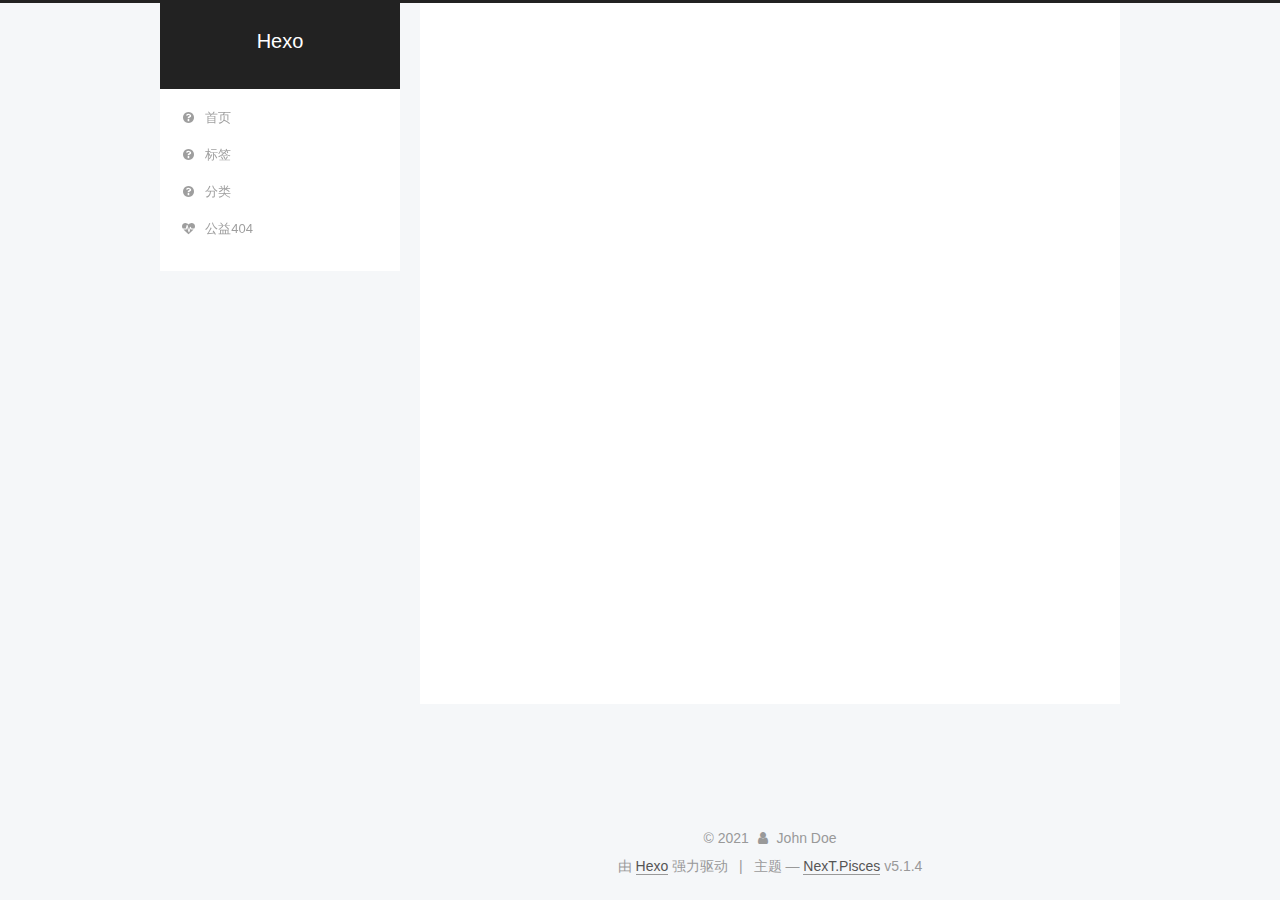
==== commit 539d5d65: "Site updated: 2021-09-01 21:44:49" ====
--- a/index.html
+++ b/index.html
@@ -249,7 +249,7 @@
   
   
   <div class="post-block">
-    <link itemprop="mainEntityOfPage" href="http://example.com/2021/09/01/jvm%E7%AE%80%E4%BB%8B-01/">
+    <link itemprop="mainEntityOfPage" href="http://example.com/2021/09/01/jvm%E7%B1%BB%E5%8A%A0%E8%BD%BD%E5%AD%90%E7%B3%BB%E7%BB%9F-02/">
 
     <span hidden itemprop="author" itemscope itemtype="http://schema.org/Person">
       <meta itemprop="name" content="">
@@ -268,7 +268,7 @@
         
           <h1 class="post-title" itemprop="name headline">
                 
-                <a class="post-title-link" href="/2021/09/01/jvm%E7%AE%80%E4%BB%8B-01/" itemprop="url">jvm简介-01</a></h1>
+                <a class="post-title-link" href="/2021/09/01/jvm%E7%B1%BB%E5%8A%A0%E8%BD%BD%E5%AD%90%E7%B3%BB%E7%BB%9F-02/" itemprop="url">jvm类加载子系统-02</a></h1>
         
 
         <div class="post-meta">
@@ -280,7 +280,7 @@
               
                 <span class="post-meta-item-text">发表于</span>
               
-              <time title="创建于" itemprop="dateCreated datePublished" datetime="2021-09-01T20:10:39+08:00">
+              <time title="创建于" itemprop="dateCreated datePublished" datetime="2021-09-01T20:19:42+08:00">
                 2021-09-01
               </time>
             
@@ -341,46 +341,160 @@
 
       
         
-          
-            <h2 id="JVM的位置"><a href="#JVM的位置" class="headerlink" title="JVM的位置"></a>JVM的位置</h2><p><img src="https://p1-jj.byteimg.com/tos-cn-i-t2oaga2asx/gold-user-assets/2020/3/18/170ec702fcca6b37~tplv-t2oaga2asx-watermark.awebp" alt="img"></p>
-<p>)</p>
-<h2 id="一些JVM"><a href="#一些JVM" class="headerlink" title="一些JVM"></a>一些JVM</h2><ul>
-<li>SUN Classic</li>
-<li>Exact VM</li>
-<li>HotSpot VM ：HotSpot指热点代码探测技术</li>
-<li>BEA JRockit：(BEA 已被Oracle收购) 专注于服务端应用，世界最快的jvm之一</li>
-<li>IBM J9</li>
-<li>Taobao JVM: 目前已经在淘宝、天猫上线，替换了Oracle官方JVM；</li>
-<li>Graal VM: Oracle 2018年4月公开，口号 Run Programs Faster Anywhere.最可能替代HotSpot的产品</li>
-</ul>
-<h2 id="Android虚拟机-DVM"><a href="#Android虚拟机-DVM" class="headerlink" title="Android虚拟机 DVM"></a>Android虚拟机 DVM</h2><ul>
-<li>谷歌开发，基于Android，在2.2中提供了JIT</li>
-<li>只能称作虚拟机 不能称为java虚拟机，他没有遵循Java虚拟机规范</li>
-<li>基于寄存器架构，效率高，但是跟硬件耦合度比较高</li>
-<li>不能直接执行class文件，执行的是dex文件</li>
-<li>5.0使用支持提前编译的ART VM替换Dalvik VM</li>
-</ul>
-<h2 id="java-源文件通过前端编译器（如javac）-编译成-class字节码文件-由后端编译器（java-Api，JVM）解释执行"><a href="#java-源文件通过前端编译器（如javac）-编译成-class字节码文件-由后端编译器（java-Api，JVM）解释执行" class="headerlink" title=".java 源文件通过前端编译器（如javac） 编译成.class字节码文件  由后端编译器（java Api，JVM）解释执行"></a>.java 源文件通过前端编译器（如javac） 编译成.class字节码文件  由后端编译器（java Api，JVM）解释执行</h2><p>类装载：加载–&gt;链接–&gt;初始化 </p>
-<p><img src="https://p1-jj.byteimg.com/tos-cn-i-t2oaga2asx/gold-user-assets/2020/3/18/170ec6cbb7b888f5~tplv-t2oaga2asx-watermark.awebp" alt="img"></p>
-<h2 id="java代码执行流程"><a href="#java代码执行流程" class="headerlink" title="java代码执行流程"></a>java代码执行流程</h2><p>java程序–（编译）–&gt;字节码文件–（解释执行）–&gt;操作系统（Win，Linux，Mac JVM）</p>
-<h2 id="栈的指令集架构和寄存器的指令集架构"><a href="#栈的指令集架构和寄存器的指令集架构" class="headerlink" title="栈的指令集架构和寄存器的指令集架构"></a>栈的指令集架构和寄存器的指令集架构</h2><p><code>由于跨平台的设计，java的指令都是根据栈来设计的，不同平台CPU架构不同，所以不能设计为基于寄存器的</code><br> 栈：跨平台性、指令集小、指令多；执行性比寄存器差<br> 寄存器：指令少</p>
-<figure class="highlight plaintext"><table><tr><td class="gutter"><pre><span class="line">1</span><br><span class="line">2</span><br><span class="line">3</span><br><span class="line">4</span><br><span class="line">5</span><br><span class="line">6</span><br><span class="line">7</span><br></pre></td><td class="code"><pre><span class="line">//查看指令集命令代码</span><br><span class="line">cd out/production/类根目录</span><br><span class="line">javap -v StackStruTest.class</span><br><span class="line"></span><br><span class="line">//打印程序执行的进程</span><br><span class="line">jps</span><br><span class="line">复制代码</span><br></pre></td></tr></table></figure>
-
-<h2 id="jvm生命周期"><a href="#jvm生命周期" class="headerlink" title="jvm生命周期"></a>jvm生命周期</h2><h3 id="1-启动"><a href="#1-启动" class="headerlink" title="1.启动"></a>1.启动</h3><p>通过引导类加载器（bootstrap class loader）创建一个初始类（initial class）来完成的，这个类是由虚拟机的具体实现指定的.</p>
-<h3 id="2-执行"><a href="#2-执行" class="headerlink" title="2.执行"></a>2.执行</h3><ul>
-<li>一个运行中的java虚拟机有着一个清晰的任务：执行Java程序；</li>
-<li>程序开始执行的时候他才运行，程序结束时他就停止；</li>
-<li>执行一个所谓的Java程序的时候，真真正正在执行的是一个叫做Java虚拟机的进程。</li>
-</ul>
-<h3 id="3-退出"><a href="#3-退出" class="headerlink" title="3.退出"></a>3.退出</h3><ul>
-<li>程序正常执行结束</li>
-<li>程序异常或错误而异常终止</li>
-<li>操作系统错误导致终止</li>
-<li>某线程调用Runtime类或System类的exit方法，或Runtime类的halt方法，并且java安全管理器也允许这次exit或halt操作</li>
-<li>除此之外，JNI规范描述了用JNI Invocation API来加载或卸载Java虚拟机时，Java虚拟机的退出情况</li>
-</ul>
-
-          
+          类加载子系统负责从文件系统或者网络中加载Class文件，class文件在文件开头有特定的文件标识
+          <!--noindex-->
+          <div class="post-button text-center">
+            <a class="btn" href="/2021/09/01/jvm%E7%B1%BB%E5%8A%A0%E8%BD%BD%E5%AD%90%E7%B3%BB%E7%BB%9F-02/">
+              阅读全文 &raquo;
+            </a>
+          </div>
+          <!--/noindex-->
+        
+      
+    </div>
+    
+    
+    
+
+    
+
+    
+
+    
+
+    <footer class="post-footer">
+      
+
+      
+
+      
+
+      
+      
+        <div class="post-eof"></div>
+      
+    </footer>
+  </div>
+  
+  
+  
+  </article>
+
+
+    
+      
+
+  
+
+  
+  
+  
+
+  <article class="post post-type-normal" itemscope itemtype="http://schema.org/Article">
+  
+  
+  
+  <div class="post-block">
+    <link itemprop="mainEntityOfPage" href="http://example.com/2021/09/01/jvm%E7%AE%80%E4%BB%8B-01/">
+
+    <span hidden itemprop="author" itemscope itemtype="http://schema.org/Person">
+      <meta itemprop="name" content="">
+      <meta itemprop="description" content="">
+      <meta itemprop="image" content="/images/avatar.gif">
+    </span>
+
+    <span hidden itemprop="publisher" itemscope itemtype="http://schema.org/Organization">
+      <meta itemprop="name" content="Hexo">
+    </span>
+
+    
+      <header class="post-header">
+
+        
+        
+          <h1 class="post-title" itemprop="name headline">
+                
+                <a class="post-title-link" href="/2021/09/01/jvm%E7%AE%80%E4%BB%8B-01/" itemprop="url">jvm简介-01</a></h1>
+        
+
+        <div class="post-meta">
+          <span class="post-time">
+            
+              <span class="post-meta-item-icon">
+                <i class="fa fa-calendar-o"></i>
+              </span>
+              
+                <span class="post-meta-item-text">发表于</span>
+              
+              <time title="创建于" itemprop="dateCreated datePublished" datetime="2021-09-01T20:10:39+08:00">
+                2021-09-01
+              </time>
+            
+
+            
+
+            
+          </span>
+
+          
+            <span class="post-category" >
+            
+              <span class="post-meta-divider">|</span>
+            
+              <span class="post-meta-item-icon">
+                <i class="fa fa-folder-o"></i>
+              </span>
+              
+                <span class="post-meta-item-text">分类于</span>
+              
+              
+                <span itemprop="about" itemscope itemtype="http://schema.org/Thing">
+                  <a href="/categories/jvm/" itemprop="url" rel="index">
+                    <span itemprop="name">jvm</span>
+                  </a>
+                </span>
+
+                
+                
+              
+            </span>
+          
+
+          
+            
+          
+
+          
+          
+
+          
+
+          
+
+          
+
+        </div>
+      </header>
+    
+
+    
+    
+    
+    <div class="post-body" itemprop="articleBody">
+
+      
+      
+
+      
+        
+          jvm是运行在操作系统之上的,它与硬件没有直接的交互
+          <!--noindex-->
+          <div class="post-button text-center">
+            <a class="btn" href="/2021/09/01/jvm%E7%AE%80%E4%BB%8B-01/">
+              阅读全文 &raquo;
+            </a>
+          </div>
+          <!--/noindex-->
         
       
     </div>
@@ -460,7 +574,7 @@
               
                 <a href="/archives">
               
-                  <span class="site-state-item-count">1</span>
+                  <span class="site-state-item-count">2</span>
                   <span class="site-state-item-name">日志</span>
                 </a>
               </div>
@@ -517,7 +631,7 @@
               <ul class="links-of-blogroll-list">
                 
                   <li class="links-of-blogroll-item">
-                    <a href="http://shijieling.top/" title="Title" target="_blank">Title</a>
+                    <a href="http://shijieling.top/" title="施杰灵的blogs" target="_blank">施杰灵的blogs</a>
                   </li>
                 
               </ul>
--- a/css/main.css
+++ b/css/main.css
@@ -1823,7 +1823,7 @@
   width: 4px;
   height: 4px;
   border-radius: 50%;
-  background: #a3ffff;
+  background: #705d09;
 }
 .links-of-blogroll {
   font-size: 13px;
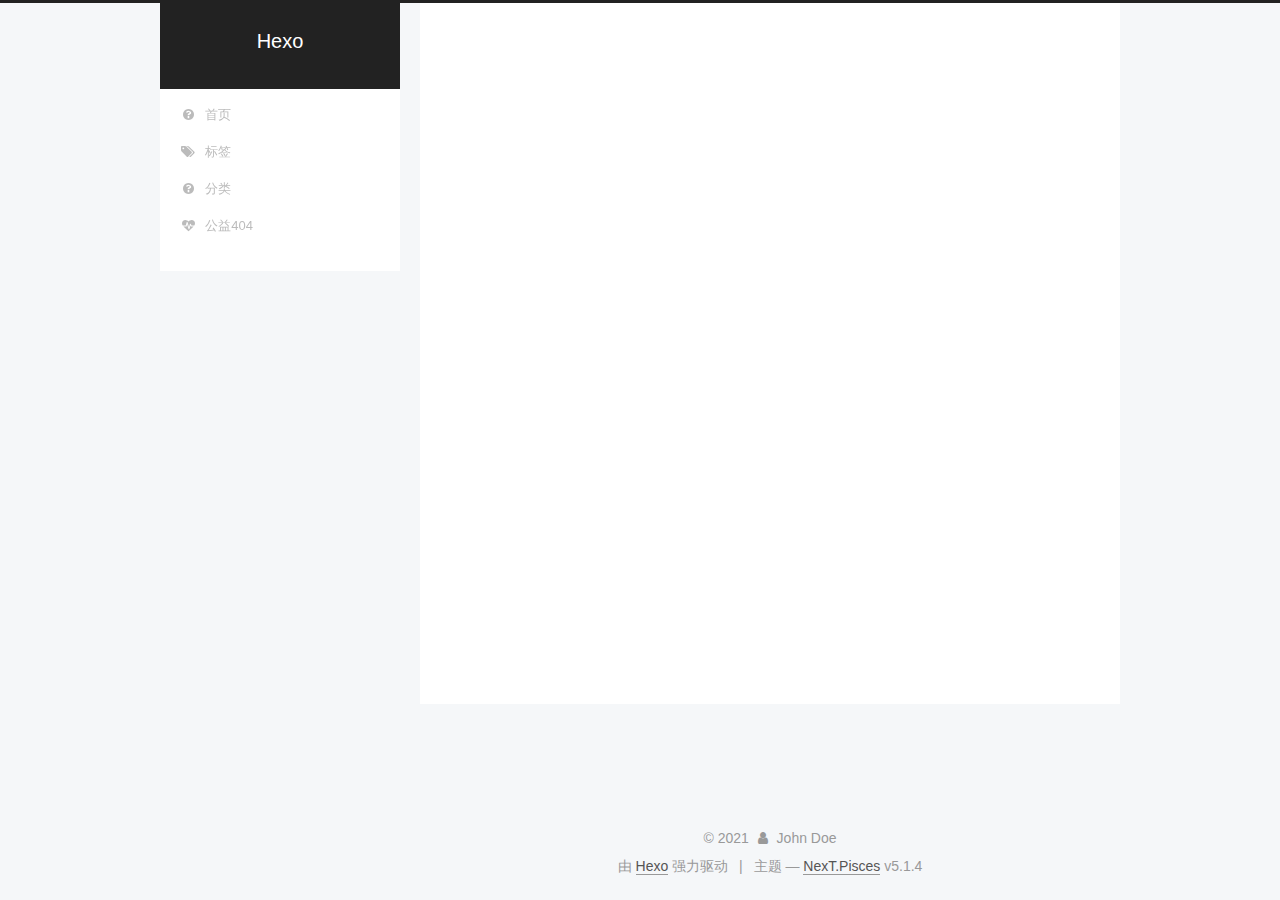
==== commit b51ac0ed: "Site updated: 2021-09-01 21:56:54" ====
--- a/index.html
+++ b/index.html
@@ -188,9 +188,9 @@
       
         
         <li class="menu-item menu-item-tags">
-          <a href="/tags" rel="section">
-            
-              <i class="menu-item-icon fa fa-fw fa-question-circle"></i> <br />
+          <a href="/tags/" rel="section">
+            
+              <i class="menu-item-icon fa fa-fw fa-tags"></i> <br />
             
             标签
           </a>
--- a/css/main.css
+++ b/css/main.css
@@ -1823,7 +1823,7 @@
   width: 4px;
   height: 4px;
   border-radius: 50%;
-  background: #705d09;
+  background: #eb6bff;
 }
 .links-of-blogroll {
   font-size: 13px;
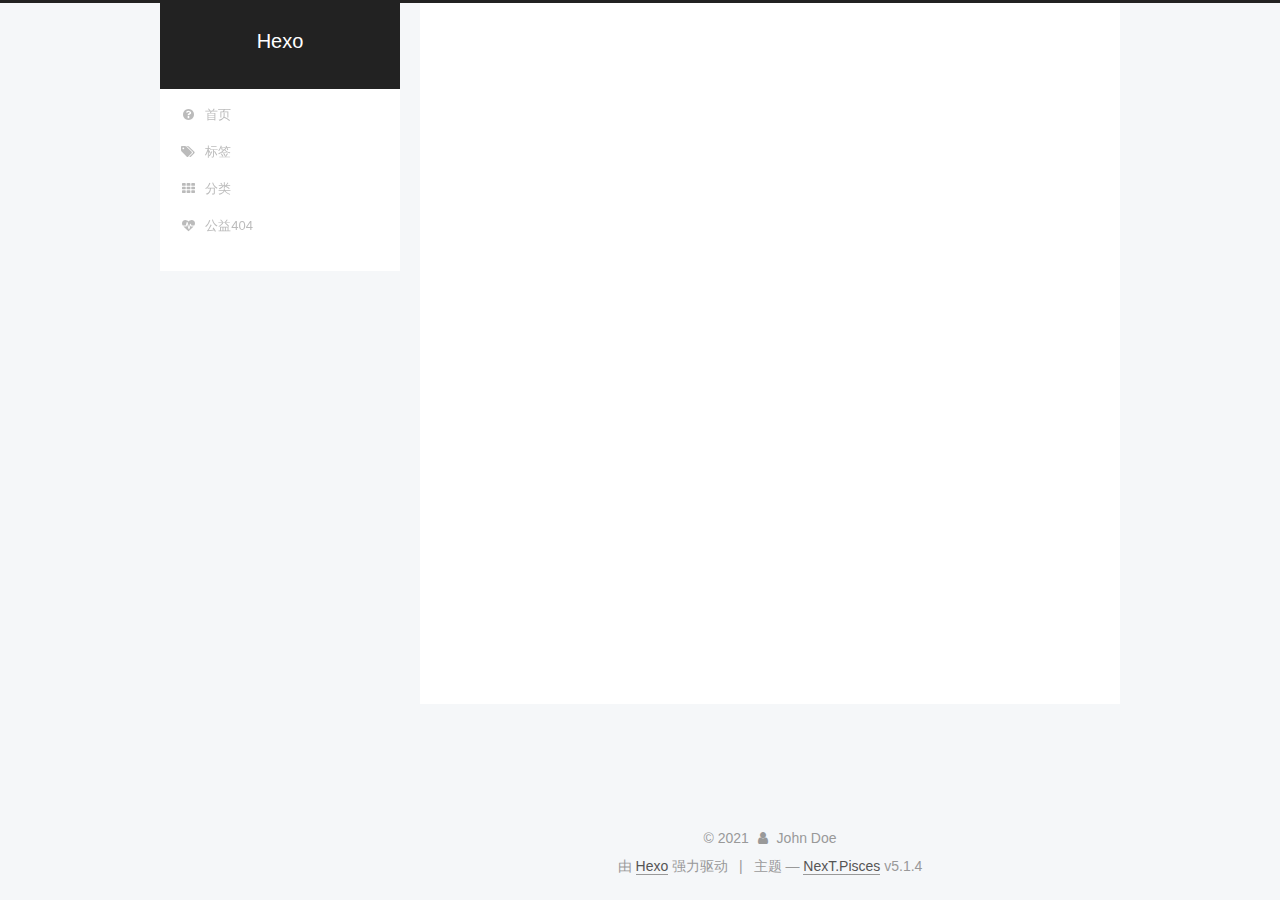
==== commit 81c4f79c: "Site updated: 2021-09-01 21:58:32" ====
--- a/index.html
+++ b/index.html
@@ -198,9 +198,9 @@
       
         
         <li class="menu-item menu-item-categories">
-          <a href="/categories" rel="section">
-            
-              <i class="menu-item-icon fa fa-fw fa-question-circle"></i> <br />
+          <a href="/categories/" rel="section">
+            
+              <i class="menu-item-icon fa fa-fw fa-th"></i> <br />
             
             分类
           </a>
--- a/css/main.css
+++ b/css/main.css
@@ -1823,7 +1823,7 @@
   width: 4px;
   height: 4px;
   border-radius: 50%;
-  background: #eb6bff;
+  background: #ff7152;
 }
 .links-of-blogroll {
   font-size: 13px;
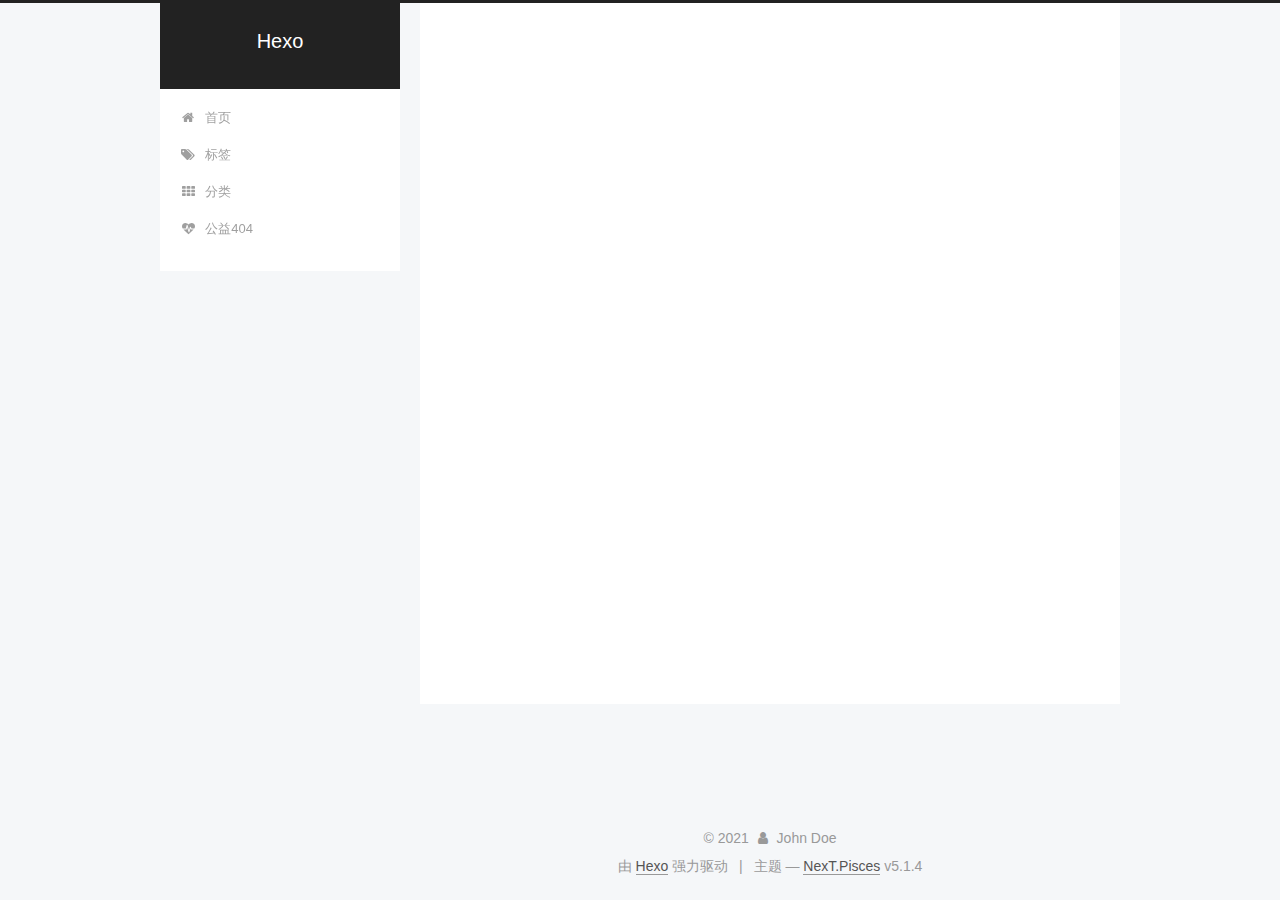
==== commit 7083b5fc: "Site updated: 2021-09-01 21:59:33" ====
--- a/index.html
+++ b/index.html
@@ -180,7 +180,7 @@
         <li class="menu-item menu-item-home">
           <a href="/" rel="section">
             
-              <i class="menu-item-icon fa fa-fw fa-question-circle"></i> <br />
+              <i class="menu-item-icon fa fa-fw fa-home"></i> <br />
             
             首页
           </a>
--- a/css/main.css
+++ b/css/main.css
@@ -1823,7 +1823,7 @@
   width: 4px;
   height: 4px;
   border-radius: 50%;
-  background: #ff7152;
+  background: #7fdd86;
 }
 .links-of-blogroll {
   font-size: 13px;
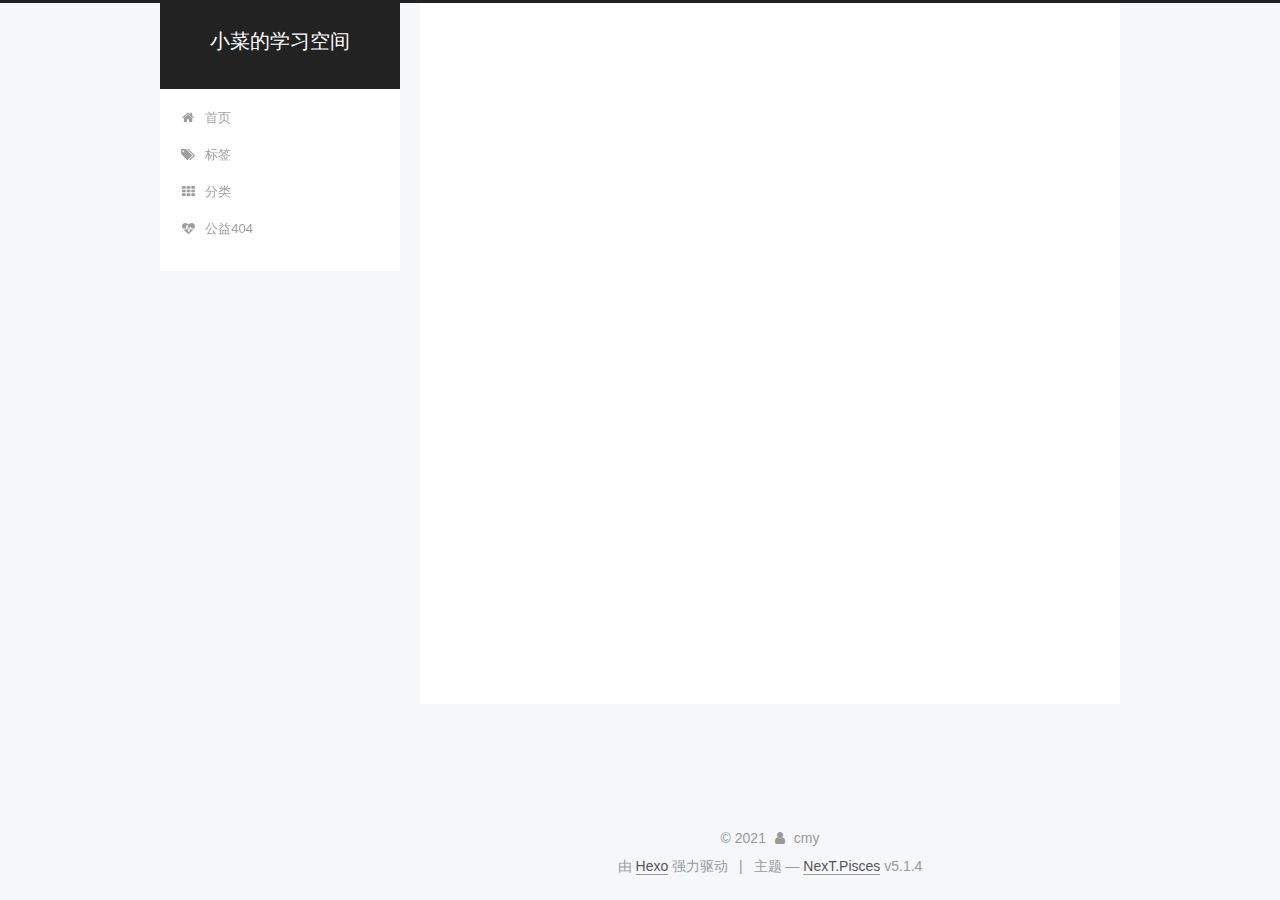
==== commit 125919a3: "Site updated: 2021-09-01 22:09:35" ====
--- a/index.html
+++ b/index.html
@@ -79,12 +79,14 @@
 
 
 
+<meta name="description" content="学习Java的农民工">
 <meta property="og:type" content="website">
-<meta property="og:title" content="Hexo">
+<meta property="og:title" content="小菜的学习空间">
 <meta property="og:url" content="http://example.com/index.html">
-<meta property="og:site_name" content="Hexo">
+<meta property="og:site_name" content="小菜的学习空间">
+<meta property="og:description" content="学习Java的农民工">
 <meta property="og:locale">
-<meta property="article:author" content="John Doe">
+<meta property="article:author" content="cmy">
 <meta name="twitter:card" content="summary">
 
 
@@ -121,7 +123,7 @@
 
 
 
-  <title>Hexo</title>
+  <title>小菜的学习空间</title>
   
 
 
@@ -152,7 +154,7 @@
     <div class="custom-logo-site-title">
       <a href="/"  class="brand" rel="start">
         <span class="logo-line-before"><i></i></span>
-        <span class="site-title">Hexo</span>
+        <span class="site-title">小菜的学习空间</span>
         <span class="logo-line-after"><i></i></span>
       </a>
     </div>
@@ -258,7 +260,7 @@
     </span>
 
     <span hidden itemprop="publisher" itemscope itemtype="http://schema.org/Organization">
-      <meta itemprop="name" content="Hexo">
+      <meta itemprop="name" content="小菜的学习空间">
     </span>
 
     
@@ -404,7 +406,7 @@
     </span>
 
     <span hidden itemprop="publisher" itemscope itemtype="http://schema.org/Organization">
-      <meta itemprop="name" content="Hexo">
+      <meta itemprop="name" content="小菜的学习空间">
     </span>
 
     
@@ -661,7 +663,7 @@
   <span class="with-love">
     <i class="fa fa-user"></i>
   </span>
-  <span class="author" itemprop="copyrightHolder">John Doe</span>
+  <span class="author" itemprop="copyrightHolder">cmy</span>
 
   
 </div>
--- a/css/main.css
+++ b/css/main.css
@@ -1823,7 +1823,7 @@
   width: 4px;
   height: 4px;
   border-radius: 50%;
-  background: #7fdd86;
+  background: #e2a891;
 }
 .links-of-blogroll {
   font-size: 13px;
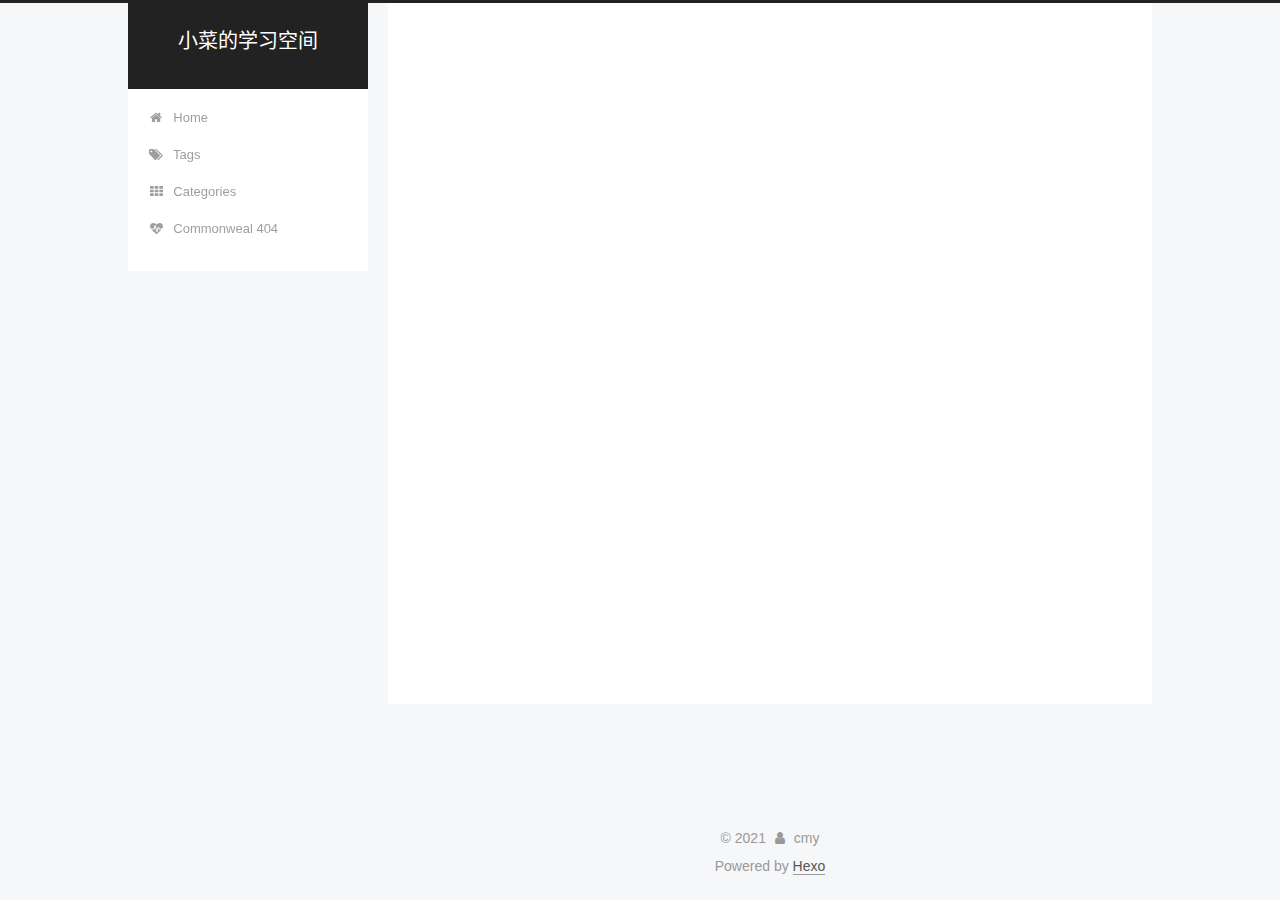
==== commit 4b412769: "Site updated: 2021-09-02 14:54:51" ====
--- a/index.html
+++ b/index.html
@@ -5,7 +5,7 @@
   
 
 
-<html class="theme-next pisces use-motion" lang="zh-Hans">
+<html class="theme-next pisces use-motion" lang="zh-CN">
 <head>
   <meta charset="UTF-8"/>
 <meta http-equiv="X-UA-Compatible" content="IE=edge" />
@@ -82,10 +82,10 @@
 <meta name="description" content="学习Java的农民工">
 <meta property="og:type" content="website">
 <meta property="og:title" content="小菜的学习空间">
-<meta property="og:url" content="http://example.com/index.html">
+<meta property="og:url" content="http://caimingyang.top/index.html">
 <meta property="og:site_name" content="小菜的学习空间">
 <meta property="og:description" content="学习Java的农民工">
-<meta property="og:locale">
+<meta property="og:locale" content="zh_CN">
 <meta property="article:author" content="cmy">
 <meta name="twitter:card" content="summary">
 
@@ -97,13 +97,13 @@
     root: '',
     scheme: 'Pisces',
     version: '5.1.4',
-    sidebar: {"position":"left","display":"post","offset":12,"b2t":false,"scrollpercent":false,"onmobile":false},
+    sidebar: {"position":"left","display":"post","offset":12,"b2t":true,"scrollpercent":true,"onmobile":false},
     fancybox: true,
     tabs: true,
     motion: {"enable":true,"async":false,"transition":{"post_block":"fadeIn","post_header":"slideDownIn","post_body":"slideDownIn","coll_header":"slideLeftIn","sidebar":"slideUpIn"}},
     duoshuo: {
       userId: '0',
-      author: '博主'
+      author: 'Author'
     },
     algolia: {
       applicationID: '',
@@ -117,7 +117,7 @@
 
 
 
-  <link rel="canonical" href="http://example.com/"/>
+  <link rel="canonical" href="http://caimingyang.top/"/>
 
 
 
@@ -135,7 +135,7 @@
 
 <meta name="generator" content="Hexo 5.4.0"></head>
 
-<body itemscope itemtype="http://schema.org/WebPage" lang="zh-Hans">
+<body itemscope itemtype="http://schema.org/WebPage" lang="zh-CN">
 
   
   
@@ -184,7 +184,7 @@
             
               <i class="menu-item-icon fa fa-fw fa-home"></i> <br />
             
-            首页
+            Home
           </a>
         </li>
       
@@ -194,7 +194,7 @@
             
               <i class="menu-item-icon fa fa-fw fa-tags"></i> <br />
             
-            标签
+            Tags
           </a>
         </li>
       
@@ -204,7 +204,7 @@
             
               <i class="menu-item-icon fa fa-fw fa-th"></i> <br />
             
-            分类
+            Categories
           </a>
         </li>
       
@@ -214,7 +214,7 @@
             
               <i class="menu-item-icon fa fa-fw fa-heartbeat"></i> <br />
             
-            公益404
+            Commonweal 404
           </a>
         </li>
       
@@ -251,12 +251,12 @@
   
   
   <div class="post-block">
-    <link itemprop="mainEntityOfPage" href="http://example.com/2021/09/01/jvm%E7%B1%BB%E5%8A%A0%E8%BD%BD%E5%AD%90%E7%B3%BB%E7%BB%9F-02/">
+    <link itemprop="mainEntityOfPage" href="http://caimingyang.top/2021/09/01/jvm%E7%B1%BB%E5%8A%A0%E8%BD%BD%E5%AD%90%E7%B3%BB%E7%BB%9F-02/">
 
     <span hidden itemprop="author" itemscope itemtype="http://schema.org/Person">
       <meta itemprop="name" content="">
       <meta itemprop="description" content="">
-      <meta itemprop="image" content="/images/avatar.gif">
+      <meta itemprop="image" content="/images/touxiang.jpg">
     </span>
 
     <span hidden itemprop="publisher" itemscope itemtype="http://schema.org/Organization">
@@ -280,9 +280,9 @@
                 <i class="fa fa-calendar-o"></i>
               </span>
               
-                <span class="post-meta-item-text">发表于</span>
-              
-              <time title="创建于" itemprop="dateCreated datePublished" datetime="2021-09-01T20:19:42+08:00">
+                <span class="post-meta-item-text">Posted on</span>
+              
+              <time title="Post created" itemprop="dateCreated datePublished" datetime="2021-09-01T20:19:42+08:00">
                 2021-09-01
               </time>
             
@@ -301,7 +301,7 @@
                 <i class="fa fa-folder-o"></i>
               </span>
               
-                <span class="post-meta-item-text">分类于</span>
+                <span class="post-meta-item-text">In</span>
               
               
                 <span itemprop="about" itemscope itemtype="http://schema.org/Thing">
@@ -347,7 +347,7 @@
           <!--noindex-->
           <div class="post-button text-center">
             <a class="btn" href="/2021/09/01/jvm%E7%B1%BB%E5%8A%A0%E8%BD%BD%E5%AD%90%E7%B3%BB%E7%BB%9F-02/">
-              阅读全文 &raquo;
+              Read more &raquo;
             </a>
           </div>
           <!--/noindex-->
@@ -397,12 +397,12 @@
   
   
   <div class="post-block">
-    <link itemprop="mainEntityOfPage" href="http://example.com/2021/09/01/jvm%E7%AE%80%E4%BB%8B-01/">
+    <link itemprop="mainEntityOfPage" href="http://caimingyang.top/2021/09/01/jvm%E7%AE%80%E4%BB%8B-01/">
 
     <span hidden itemprop="author" itemscope itemtype="http://schema.org/Person">
       <meta itemprop="name" content="">
       <meta itemprop="description" content="">
-      <meta itemprop="image" content="/images/avatar.gif">
+      <meta itemprop="image" content="/images/touxiang.jpg">
     </span>
 
     <span hidden itemprop="publisher" itemscope itemtype="http://schema.org/Organization">
@@ -426,9 +426,9 @@
                 <i class="fa fa-calendar-o"></i>
               </span>
               
-                <span class="post-meta-item-text">发表于</span>
-              
-              <time title="创建于" itemprop="dateCreated datePublished" datetime="2021-09-01T20:10:39+08:00">
+                <span class="post-meta-item-text">Posted on</span>
+              
+              <time title="Post created" itemprop="dateCreated datePublished" datetime="2021-09-01T20:10:39+08:00">
                 2021-09-01
               </time>
             
@@ -447,7 +447,7 @@
                 <i class="fa fa-folder-o"></i>
               </span>
               
-                <span class="post-meta-item-text">分类于</span>
+                <span class="post-meta-item-text">In</span>
               
               
                 <span itemprop="about" itemscope itemtype="http://schema.org/Thing">
@@ -493,7 +493,7 @@
           <!--noindex-->
           <div class="post-button text-center">
             <a class="btn" href="/2021/09/01/jvm%E7%AE%80%E4%BB%8B-01/">
-              阅读全文 &raquo;
+              Read more &raquo;
             </a>
           </div>
           <!--/noindex-->
@@ -565,6 +565,10 @@
         <div class="site-overview">
           <div class="site-author motion-element" itemprop="author" itemscope itemtype="http://schema.org/Person">
             
+              <img class="site-author-image" itemprop="image"
+                src="/images/touxiang.jpg"
+                alt="" />
+            
               <p class="site-author-name" itemprop="name"></p>
               <p class="site-description motion-element" itemprop="description"></p>
           </div>
@@ -577,7 +581,7 @@
                 <a href="/archives">
               
                   <span class="site-state-item-count">2</span>
-                  <span class="site-state-item-name">日志</span>
+                  <span class="site-state-item-name">posts</span>
                 </a>
               </div>
             
@@ -588,7 +592,7 @@
               <div class="site-state-item site-state-categories">
                 <a href="/categories/index.html">
                   <span class="site-state-item-count">1</span>
-                  <span class="site-state-item-name">分类</span>
+                  <span class="site-state-item-name">categories</span>
                 </a>
               </div>
             
@@ -599,7 +603,7 @@
               <div class="site-state-item site-state-tags">
                 <a href="/tags/index.html">
                   <span class="site-state-item-count">1</span>
-                  <span class="site-state-item-name">标签</span>
+                  <span class="site-state-item-name">tags</span>
                 </a>
               </div>
             
@@ -647,6 +651,13 @@
 
       
 
+      
+        <div class="back-to-top">
+          <i class="fa fa-arrow-up"></i>
+          
+            <span id="scrollpercent"><span>0</span>%</span>
+          
+        </div>
       
 
     </div>
@@ -669,15 +680,11 @@
 </div>
 
 
-  <div class="powered-by">由 <a class="theme-link" target="_blank" href="https://hexo.io">Hexo</a> 强力驱动</div>
-
-
-
-  <span class="post-meta-divider">|</span>
-
-
-
-  <div class="theme-info">主题 &mdash; <a class="theme-link" target="_blank" href="https://github.com/iissnan/hexo-theme-next">NexT.Pisces</a> v5.1.4</div>
+  <div class="powered-by">Powered by <a class="theme-link" target="_blank" href="https://hexo.io">Hexo</a></div>
+
+
+
+
 
 
 
@@ -694,11 +701,6 @@
       </div>
     </footer>
 
-    
-      <div class="back-to-top">
-        <i class="fa fa-arrow-up"></i>
-        
-      </div>
     
 
     
--- a/css/main.css
+++ b/css/main.css
@@ -1057,25 +1057,21 @@
   margin: 10px;
 }
 .back-to-top {
-  box-sizing: border-box;
-  position: fixed;
-  bottom: -100px;
-  right: 30px;
-  z-index: 1050;
-  padding: 0 6px;
-  width: 24px;
-  background: #222;
+  display: none;
+  margin: 20px -10px -20px;
+  background: #f5f7f9;
   font-size: 12px;
   opacity: 0.6;
-  color: #fff;
   cursor: pointer;
   text-align: center;
   -webkit-transform: translateZ(0);
-  transition-property: bottom;
   transition-duration: 0.2s;
   transition-timing-function: ease-in-out;
   transition-delay: 0s;
 }
+.back-to-top:hover {
+  opacity: 0.8;
+}
 @media (min-width: 768px) and (max-width: 991px) {
   .back-to-top {
     display: none !important;
@@ -1087,7 +1083,7 @@
   }
 }
 .back-to-top.back-to-top-on {
-  bottom: 30px;
+  display: block;
 }
 .header {
   background: transparent;
@@ -1823,7 +1819,7 @@
   width: 4px;
   height: 4px;
   border-radius: 50%;
-  background: #e2a891;
+  background: #71ff61;
 }
 .links-of-blogroll {
   font-size: 13px;
@@ -2748,6 +2744,48 @@
   padding-left: 0;
   padding-right: 260px;
 }
+header {
+  width: 80% !important;
+}
+header.post-header {
+  width: auto !important;
+}
+.container .main-inner {
+  width: 80%;
+}
+.content-wrap {
+  width: calc(100% - 260px);
+}
+@media (min-width: 768px) and (max-width: 991px) {
+  .header {
+    width: auto !important;
+  }
+}
+@media (max-width: 767px) {
+  .header {
+    width: auto !important;
+  }
+}
+@media (min-width: 768px) and (max-width: 991px) {
+  .container .main-inner {
+    width: auto !important;
+  }
+}
+@media (max-width: 767px) {
+  .container .main-inner {
+    width: auto !important;
+  }
+}
+@media (min-width: 768px) and (max-width: 991px) {
+  .content-wrap {
+    width: 100% !important;
+  }
+}
+@media (max-width: 767px) {
+  .content-wrap {
+    width: 100% !important;
+  }
+}
 .site-brand-wrapper {
   position: relative;
 }
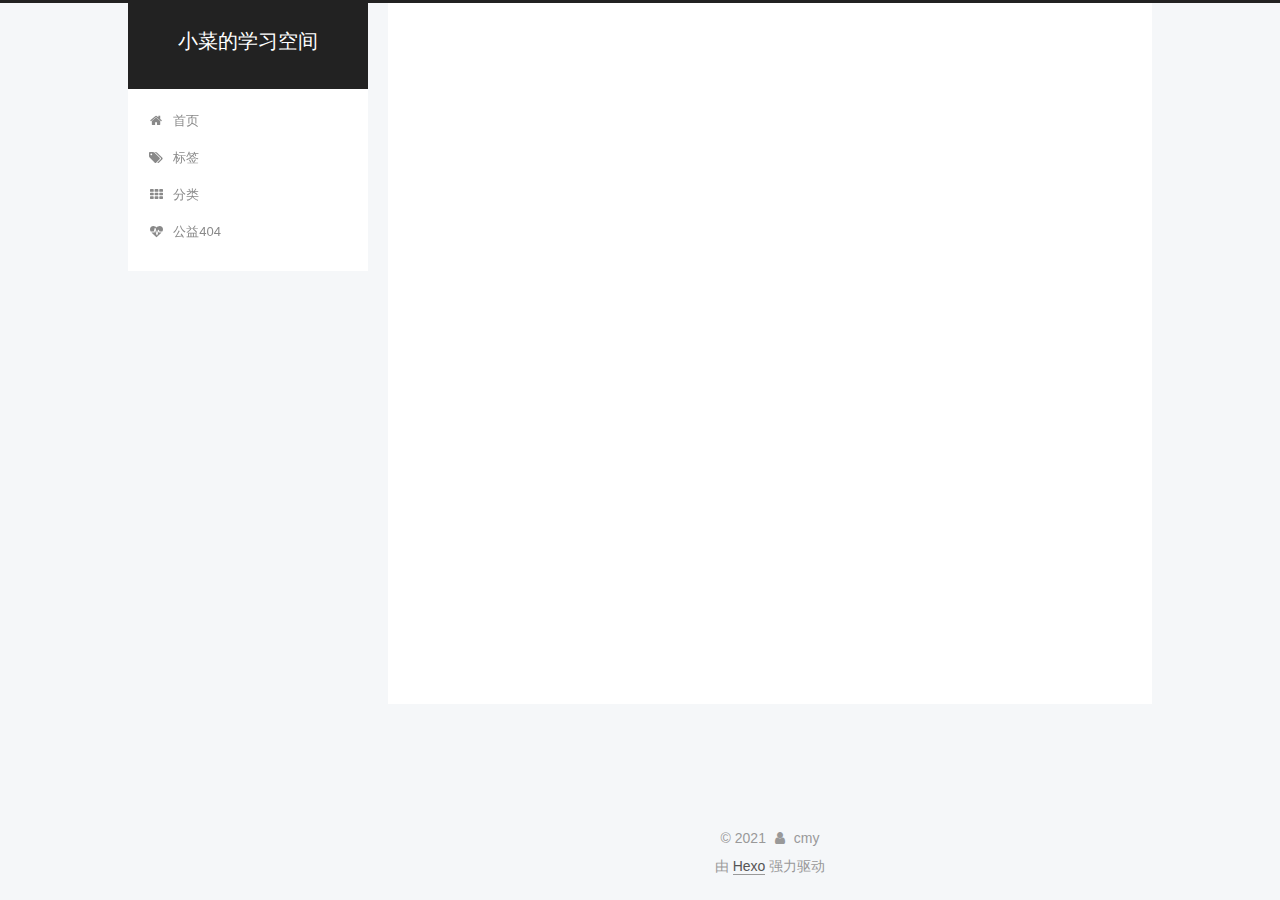
==== commit 4c1c653b: "Site updated: 2021-09-02 14:57:21" ====
--- a/index.html
+++ b/index.html
@@ -5,7 +5,7 @@
   
 
 
-<html class="theme-next pisces use-motion" lang="zh-CN">
+<html class="theme-next pisces use-motion" lang="zh-Hans">
 <head>
   <meta charset="UTF-8"/>
 <meta http-equiv="X-UA-Compatible" content="IE=edge" />
@@ -85,7 +85,7 @@
 <meta property="og:url" content="http://caimingyang.top/index.html">
 <meta property="og:site_name" content="小菜的学习空间">
 <meta property="og:description" content="学习Java的农民工">
-<meta property="og:locale" content="zh_CN">
+<meta property="og:locale">
 <meta property="article:author" content="cmy">
 <meta name="twitter:card" content="summary">
 
@@ -103,7 +103,7 @@
     motion: {"enable":true,"async":false,"transition":{"post_block":"fadeIn","post_header":"slideDownIn","post_body":"slideDownIn","coll_header":"slideLeftIn","sidebar":"slideUpIn"}},
     duoshuo: {
       userId: '0',
-      author: 'Author'
+      author: '博主'
     },
     algolia: {
       applicationID: '',
@@ -135,7 +135,7 @@
 
 <meta name="generator" content="Hexo 5.4.0"></head>
 
-<body itemscope itemtype="http://schema.org/WebPage" lang="zh-CN">
+<body itemscope itemtype="http://schema.org/WebPage" lang="zh-Hans">
 
   
   
@@ -184,7 +184,7 @@
             
               <i class="menu-item-icon fa fa-fw fa-home"></i> <br />
             
-            Home
+            首页
           </a>
         </li>
       
@@ -194,7 +194,7 @@
             
               <i class="menu-item-icon fa fa-fw fa-tags"></i> <br />
             
-            Tags
+            标签
           </a>
         </li>
       
@@ -204,7 +204,7 @@
             
               <i class="menu-item-icon fa fa-fw fa-th"></i> <br />
             
-            Categories
+            分类
           </a>
         </li>
       
@@ -214,7 +214,7 @@
             
               <i class="menu-item-icon fa fa-fw fa-heartbeat"></i> <br />
             
-            Commonweal 404
+            公益404
           </a>
         </li>
       
@@ -280,9 +280,9 @@
                 <i class="fa fa-calendar-o"></i>
               </span>
               
-                <span class="post-meta-item-text">Posted on</span>
-              
-              <time title="Post created" itemprop="dateCreated datePublished" datetime="2021-09-01T20:19:42+08:00">
+                <span class="post-meta-item-text">发表于</span>
+              
+              <time title="创建于" itemprop="dateCreated datePublished" datetime="2021-09-01T20:19:42+08:00">
                 2021-09-01
               </time>
             
@@ -301,7 +301,7 @@
                 <i class="fa fa-folder-o"></i>
               </span>
               
-                <span class="post-meta-item-text">In</span>
+                <span class="post-meta-item-text">分类于</span>
               
               
                 <span itemprop="about" itemscope itemtype="http://schema.org/Thing">
@@ -347,7 +347,7 @@
           <!--noindex-->
           <div class="post-button text-center">
             <a class="btn" href="/2021/09/01/jvm%E7%B1%BB%E5%8A%A0%E8%BD%BD%E5%AD%90%E7%B3%BB%E7%BB%9F-02/">
-              Read more &raquo;
+              阅读全文 &raquo;
             </a>
           </div>
           <!--/noindex-->
@@ -426,9 +426,9 @@
                 <i class="fa fa-calendar-o"></i>
               </span>
               
-                <span class="post-meta-item-text">Posted on</span>
-              
-              <time title="Post created" itemprop="dateCreated datePublished" datetime="2021-09-01T20:10:39+08:00">
+                <span class="post-meta-item-text">发表于</span>
+              
+              <time title="创建于" itemprop="dateCreated datePublished" datetime="2021-09-01T20:10:39+08:00">
                 2021-09-01
               </time>
             
@@ -447,7 +447,7 @@
                 <i class="fa fa-folder-o"></i>
               </span>
               
-                <span class="post-meta-item-text">In</span>
+                <span class="post-meta-item-text">分类于</span>
               
               
                 <span itemprop="about" itemscope itemtype="http://schema.org/Thing">
@@ -493,7 +493,7 @@
           <!--noindex-->
           <div class="post-button text-center">
             <a class="btn" href="/2021/09/01/jvm%E7%AE%80%E4%BB%8B-01/">
-              Read more &raquo;
+              阅读全文 &raquo;
             </a>
           </div>
           <!--/noindex-->
@@ -581,7 +581,7 @@
                 <a href="/archives">
               
                   <span class="site-state-item-count">2</span>
-                  <span class="site-state-item-name">posts</span>
+                  <span class="site-state-item-name">日志</span>
                 </a>
               </div>
             
@@ -592,7 +592,7 @@
               <div class="site-state-item site-state-categories">
                 <a href="/categories/index.html">
                   <span class="site-state-item-count">1</span>
-                  <span class="site-state-item-name">categories</span>
+                  <span class="site-state-item-name">分类</span>
                 </a>
               </div>
             
@@ -603,7 +603,7 @@
               <div class="site-state-item site-state-tags">
                 <a href="/tags/index.html">
                   <span class="site-state-item-count">1</span>
-                  <span class="site-state-item-name">tags</span>
+                  <span class="site-state-item-name">标签</span>
                 </a>
               </div>
             
@@ -680,7 +680,7 @@
 </div>
 
 
-  <div class="powered-by">Powered by <a class="theme-link" target="_blank" href="https://hexo.io">Hexo</a></div>
+  <div class="powered-by">由 <a class="theme-link" target="_blank" href="https://hexo.io">Hexo</a> 强力驱动</div>
 
 
 
--- a/css/main.css
+++ b/css/main.css
@@ -1819,7 +1819,7 @@
   width: 4px;
   height: 4px;
   border-radius: 50%;
-  background: #71ff61;
+  background: #b46f40;
 }
 .links-of-blogroll {
   font-size: 13px;
